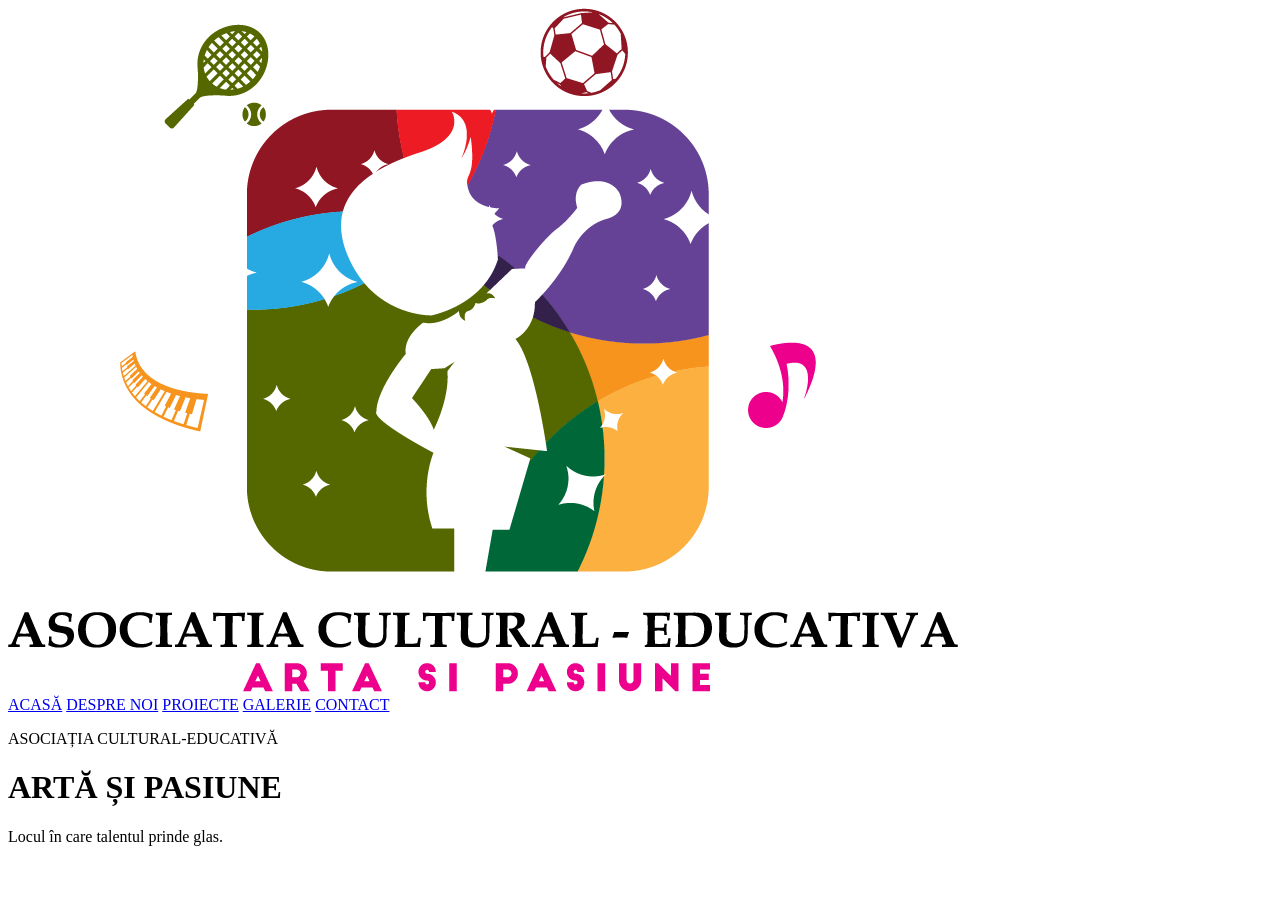
==== index.html @ 69f73361 "Refactor index.html and add stylesheet link Updated HTML structure and linked external stylesheet." ====
<!DOCTYPE html>
<html lang="ro">
<head>
  <meta charset="UTF-8">
  <meta name="viewport" content="width=device-width, initial-scale=1.0">

  <title>Artă și Pasiune | Asociația Cultural-Educativă</title>

  <link rel="preconnect" href="https://fonts.googleapis.com">
  <link rel="preconnect" href="https://fonts.gstatic.com" crossorigin>

  <link href="https://fonts.googleapis.com/css2?family=Cormorant+Garamond:wght@400;500;600&family=Italianno&display=swap" rel="stylesheet">

  <link rel="stylesheet" href="css/style.css">
</head>

<body>

  <header class="hero" id="acasa">

    <nav class="navbar">

      <a href="#acasa" class="logo-link" aria-label="Artă și Pasiune - Acasă">
        <img src="Logo png.png" alt="Asociația Cultural-Educativă Artă și Pasiune" class="logo">
      </a>

      <div class="menu">
        <a href="#acasa">ACASĂ</a>
        <a href="#despre">DESPRE NOI</a>
        <a href="#proiecte">PROIECTE</a>
        <a href="#galerie">GALERIE</a>
        <a href="#contact">CONTACT</a>
      </div>

    </nav>

    <div class="hero-overlay"></div>

    <div class="hero-content">

      <p class="hero-small">
        ASOCIAȚIA CULTURAL-EDUCATIVĂ
      </p>

      <h1>ARTĂ ȘI PASIUNE</h1>

      <p class="hero-slogan">
        Locul în care talentul prinde glas.
      </p>

    </div>

  </header>

</body>
</html>
---- css/style.css ----
/* Stil principal - Artă și Pasiune */
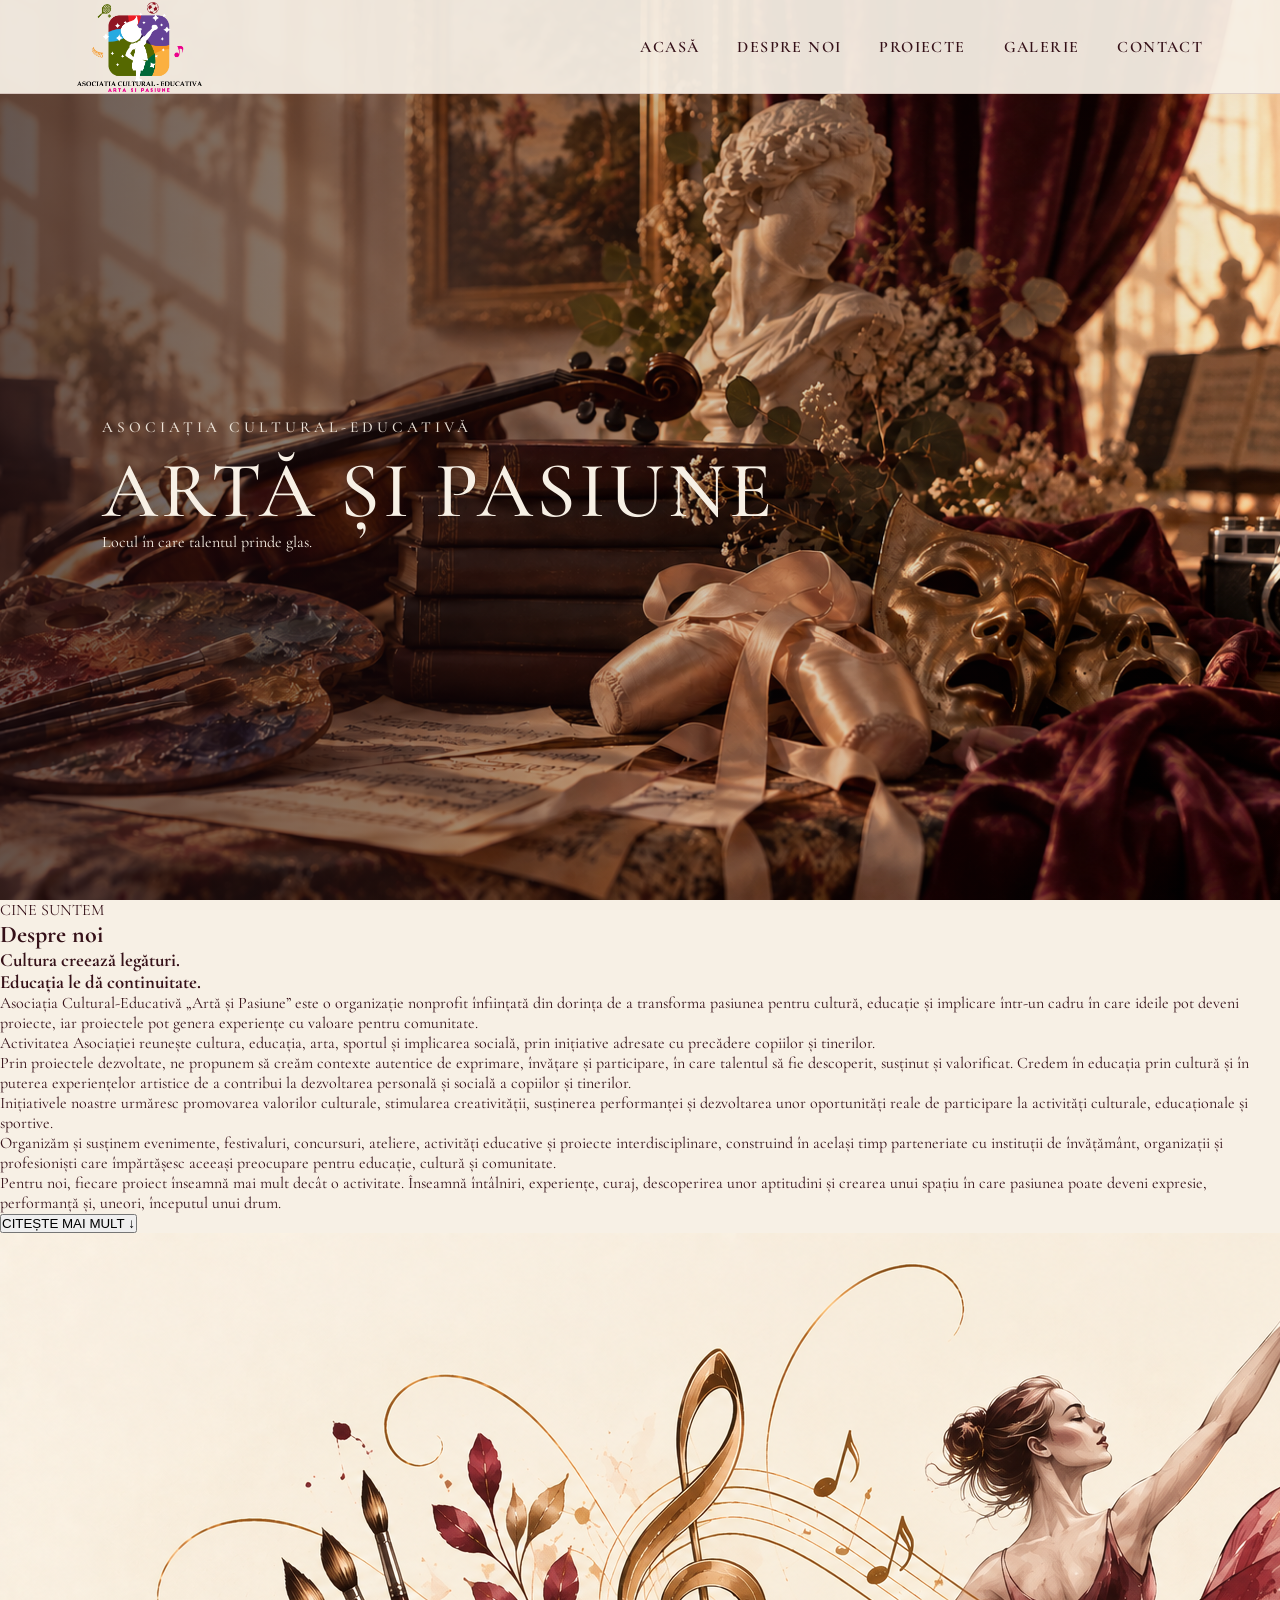
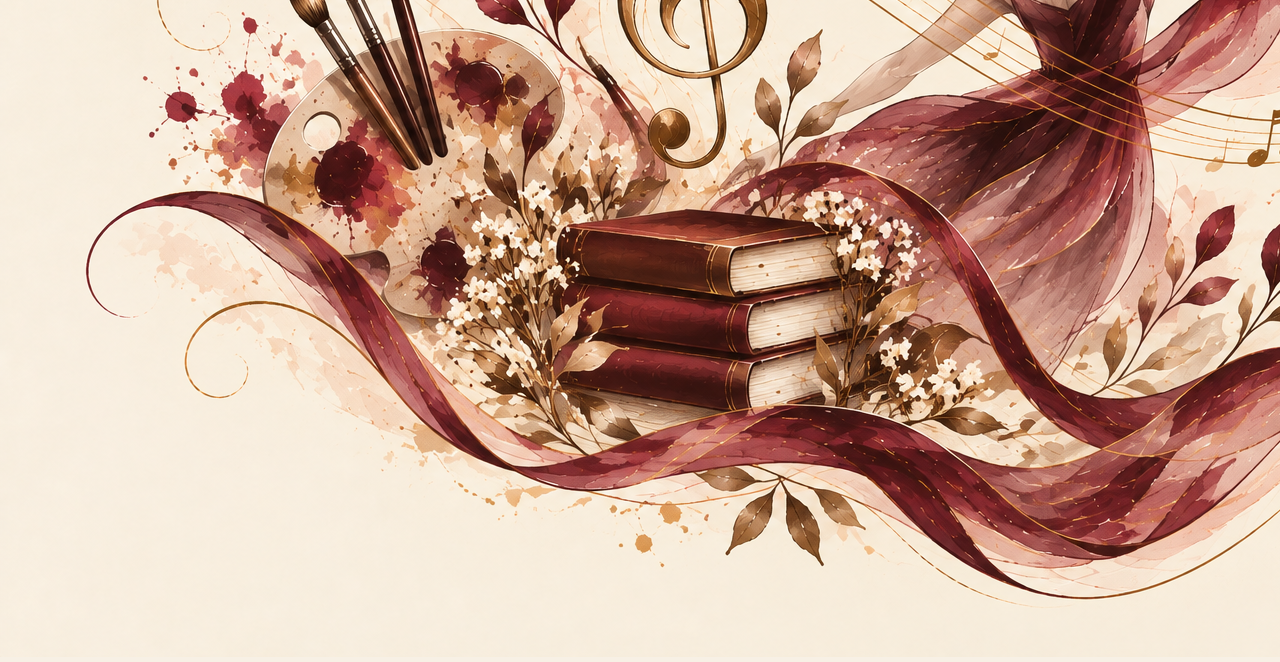
==== commit 3adbca8c: "Refactor HTML structure and update links" ====
--- a/index.html
+++ b/index.html
@@ -1,5 +1,6 @@
 <!DOCTYPE html>
 <html lang="ro">
+
 <head>
   <meta charset="UTF-8">
   <meta name="viewport" content="width=device-width, initial-scale=1.0">
@@ -9,24 +10,32 @@
   <link rel="preconnect" href="https://fonts.googleapis.com">
   <link rel="preconnect" href="https://fonts.gstatic.com" crossorigin>
 
-  <link href="https://fonts.googleapis.com/css2?family=Cormorant+Garamond:wght@400;500;600&family=Italianno&display=swap" rel="stylesheet">
+  <link href="https://fonts.googleapis.com/css2?family=Cormorant+Garamond:wght@400;500;600&display=swap"
+        rel="stylesheet">
 
   <link rel="stylesheet" href="css/style.css">
 </head>
 
+
 <body>
 
+  <!-- =========================================
+       HERO
+       ========================================= -->
+
   <header class="hero" id="acasa">
 
+    <div class="hero-overlay"></div>
+
     <nav class="navbar">
 
-      <a href="#acasa" class="logo-link" aria-label="Artă și Pasiune - Acasă">
-        <img src="Logo png.png" alt="Asociația Cultural-Educativă Artă și Pasiune" class="logo">
+      <a href="#acasa" class="logo-link">
+        <img src="Logo png.png" alt="Artă și Pasiune" class="logo">
       </a>
 
       <div class="menu">
         <a href="#acasa">ACASĂ</a>
-        <a href="#despre">DESPRE NOI</a>
+        <a href="#despre-noi">DESPRE NOI</a>
         <a href="#proiecte">PROIECTE</a>
         <a href="#galerie">GALERIE</a>
         <a href="#contact">CONTACT</a>
@@ -34,7 +43,6 @@
 
     </nav>
 
-    <div class="hero-overlay"></div>
 
     <div class="hero-content">
 
@@ -42,9 +50,11 @@
         ASOCIAȚIA CULTURAL-EDUCATIVĂ
       </p>
 
-      <h1>ARTĂ ȘI PASIUNE</h1>
-
-      <p class="hero-slogan">
+      <h1 class="hero-title">
+        ARTĂ ȘI PASIUNE
+      </h1>
+
+      <p class="hero-tagline">
         Locul în care talentul prinde glas.
       </p>
 
@@ -52,5 +62,171 @@
 
   </header>
 
+
+  <!-- =========================================
+       DESPRE NOI
+       ========================================= -->
+
+  <section class="about" id="despre-noi">
+
+    <div class="about-container">
+
+      <!-- TEXT -->
+
+      <div class="about-content">
+
+        <p class="section-label">
+          CINE SUNTEM
+        </p>
+
+        <h2>
+          Despre noi
+        </h2>
+
+        <div class="about-line"></div>
+
+        <h3>
+          Cultura creează legături.<br>
+          Educația le dă continuitate.
+        </h3>
+
+        <p>
+          Asociația Cultural-Educativă „Artă și Pasiune” este o
+          organizație nonprofit înființată din dorința de a transforma
+          pasiunea pentru cultură, educație și implicare într-un cadru
+          în care ideile pot deveni proiecte, iar proiectele pot genera
+          experiențe cu valoare pentru comunitate.
+        </p>
+
+        <p>
+          Activitatea Asociației reunește cultura, educația, arta,
+          sportul și implicarea socială, prin inițiative adresate
+          cu precădere copiilor și tinerilor.
+        </p>
+
+
+        <!-- TEXT EXTINS -->
+
+        <div class="about-more" id="about-more">
+
+          <p>
+            Prin proiectele dezvoltate, ne propunem să creăm contexte
+            autentice de exprimare, învățare și participare, în care
+            talentul să fie descoperit, susținut și valorificat.
+            Credem în educația prin cultură și în puterea experiențelor
+            artistice de a contribui la dezvoltarea personală și
+            socială a copiilor și tinerilor.
+          </p>
+
+          <p>
+            Inițiativele noastre urmăresc promovarea valorilor culturale,
+            stimularea creativității, susținerea performanței și
+            dezvoltarea unor oportunități reale de participare la
+            activități culturale, educaționale și sportive.
+          </p>
+
+          <p>
+            Organizăm și susținem evenimente, festivaluri, concursuri,
+            ateliere, activități educative și proiecte interdisciplinare,
+            construind în același timp parteneriate cu instituții de
+            învățământ, organizații și profesioniști care împărtășesc
+            aceeași preocupare pentru educație, cultură și comunitate.
+          </p>
+
+          <p>
+            Pentru noi, fiecare proiect înseamnă mai mult decât o
+            activitate. Înseamnă întâlniri, experiențe, curaj,
+            descoperirea unor aptitudini și crearea unui spațiu în
+            care pasiunea poate deveni expresie, performanță și,
+            uneori, începutul unui drum.
+          </p>
+
+        </div>
+
+
+        <button class="read-more-btn"
+                id="read-more-btn"
+                type="button"
+                aria-expanded="false">
+
+          <span>CITEȘTE MAI MULT</span>
+          <span class="read-arrow">↓</span>
+
+        </button>
+
+      </div>
+
+
+      <!-- IMAGINE -->
+
+      <div class="about-visual">
+
+        <div class="about-image-frame">
+
+          <img src="imagini/despre-noi.png"
+               alt="Artă, cultură și educație">
+
+        </div>
+
+      </div>
+
+    </div>
+
+  </section>
+
+
+  <!-- =========================================
+       SECȚIUNI URMĂTOARE
+       ========================================= -->
+
+  <section id="proiecte"></section>
+
+  <section id="galerie"></section>
+
+  <section id="contact"></section>
+
+
+  <!-- =========================================
+       CITEȘTE MAI MULT
+       ========================================= -->
+
+  <script>
+
+    const readMoreButton =
+      document.getElementById("read-more-btn");
+
+    const aboutMore =
+      document.getElementById("about-more");
+
+
+    readMoreButton.addEventListener("click", function () {
+
+      const isOpen =
+        aboutMore.classList.toggle("open");
+
+
+      readMoreButton.setAttribute(
+        "aria-expanded",
+        isOpen
+      );
+
+
+      readMoreButton.querySelector("span:first-child")
+        .textContent =
+        isOpen
+          ? "ARATĂ MAI PUȚIN"
+          : "CITEȘTE MAI MULT";
+
+
+      readMoreButton.querySelector(".read-arrow")
+        .textContent =
+        isOpen ? "↑" : "↓";
+
+    });
+
+  </script>
+
+
 </body>
+
 </html>
--- a/css/style.css
+++ b/css/style.css
@@ -1 +1,414 @@
-/* Stil principal - Artă și Pasiune */
+/* =========================================
+   ARTĂ ȘI PASIUNE
+   HERO - VERSIUNEA FINALĂ
+   ========================================= */
+
+:root {
+  --burgundy: #5a1825;
+  --burgundy-dark: #351018;
+  --ivory: #f7f0e5;
+  --gold: #b69a68;
+}
+
+/* RESET */
+
+* {
+  margin: 0;
+  padding: 0;
+  box-sizing: border-box;
+}
+
+html {
+  scroll-behavior: smooth;
+}
+
+body {
+  margin: 0;
+  font-family: "Cormorant Garamond", Georgia, serif;
+  background: var(--ivory);
+  color: var(--burgundy-dark);
+}
+
+
+/* =========================================
+   HERO
+   ========================================= */
+
+.hero {
+  position: relative;
+  width: 100%;
+  min-height: 100vh;
+
+  background-image: url("../imagini/hero.png");
+  background-size: cover;
+  background-position: center center;
+  background-repeat: no-repeat;
+
+  overflow: hidden;
+}
+
+
+/* Umbră peste fotografie pentru ca textul
+   să rămână lizibil */
+
+.hero-overlay {
+  position: absolute;
+  inset: 0;
+
+  background: linear-gradient(
+    90deg,
+    rgba(25, 8, 12, 0.67) 0%,
+    rgba(25, 8, 12, 0.48) 30%,
+    rgba(25, 8, 12, 0.20) 55%,
+    rgba(25, 8, 12, 0.04) 100%
+  );
+
+  z-index: 1;
+}
+
+
+/* =========================================
+   BARA DE SUS
+   ========================================= */
+
+.navbar {
+  position: absolute;
+  top: 0;
+  left: 0;
+
+  width: 100%;
+  height: 94px;
+
+  padding: 0 6%;
+
+  display: flex;
+  align-items: center;
+  justify-content: space-between;
+
+  background: rgba(247, 240, 229, 0.94);
+
+  border-bottom: 1px solid
+    rgba(90, 24, 37, 0.15);
+
+  z-index: 10;
+}
+
+
+/* =========================================
+   SIGLĂ
+   ========================================= */
+
+.logo-link {
+  display: flex;
+  align-items: center;
+  text-decoration: none;
+}
+
+.logo {
+  display: block;
+  width: 125px;
+  height: auto;
+}
+
+
+/* =========================================
+   MENIU
+   ========================================= */
+
+.menu {
+  display: flex;
+  align-items: center;
+  gap: 38px;
+}
+
+.menu a {
+  position: relative;
+
+  text-decoration: none;
+
+  color: var(--burgundy-dark);
+
+  font-family:
+    "Cormorant Garamond",
+    Georgia,
+    serif;
+
+  font-size: 16px;
+  font-weight: 600;
+
+  letter-spacing: 1.4px;
+
+  transition:
+    opacity 0.25s ease,
+    color 0.25s ease;
+}
+
+.menu a::after {
+  content: "";
+
+  position: absolute;
+
+  left: 50%;
+  bottom: -8px;
+
+  width: 0;
+  height: 1px;
+
+  background: var(--burgundy);
+
+  transform: translateX(-50%);
+
+  transition: width 0.3s ease;
+}
+
+.menu a:hover {
+  color: var(--burgundy);
+  opacity: 0.72;
+}
+
+.menu a:hover::after {
+  width: 100%;
+}
+
+
+/* =========================================
+   TEXT HERO
+   ========================================= */
+
+.hero-content {
+  position: relative;
+  z-index: 3;
+
+  min-height: 100vh;
+  width: 100%;
+
+  display: flex;
+  flex-direction: column;
+  justify-content: center;
+  align-items: flex-start;
+
+  padding:
+    130px 8%
+    60px 8%;
+
+  color: var(--ivory);
+}
+
+
+/* ASOCIAȚIA CULTURAL-EDUCATIVĂ */
+
+.hero-small {
+  margin-bottom: 16px;
+
+  font-family:
+    "Cormorant Garamond",
+    Georgia,
+    serif;
+
+  font-size:
+    clamp(14px, 1.2vw, 18px);
+
+  font-weight: 500;
+
+  letter-spacing: 4px;
+
+  text-transform: uppercase;
+
+  color: rgba(247, 240, 229, 0.92);
+}
+
+
+/* ARTĂ ȘI PASIUNE */
+
+.hero-content h1 {
+  margin: 0;
+
+  font-family:
+    "Cormorant Garamond",
+    Georgia,
+    serif;
+
+  font-size:
+    clamp(58px, 6.2vw, 96px);
+
+  font-weight: 500;
+
+  line-height: 1;
+
+  letter-spacing: 3px;
+
+  white-space: nowrap;
+
+  color: var(--ivory);
+
+  text-shadow:
+    0 3px 22px
+    rgba(0, 0, 0, 0.28);
+}
+
+
+/* =========================================
+   SLOGAN
+   ========================================= */
+
+/* Elegant, discret.
+   Nu mai folosim fontul foarte caligrafic. */
+
+.hero-slogan {
+  margin-top: 23px;
+
+  font-family:
+    "Cormorant Garamond",
+    Georgia,
+    serif;
+
+  font-size:
+    clamp(28px, 2.5vw, 41px);
+
+  font-weight: 400;
+
+  font-style: italic;
+
+  line-height: 1.15;
+
+  letter-spacing: 0.4px;
+
+  color: #f2dfbd;
+
+  text-shadow:
+    0 2px 12px
+    rgba(0, 0, 0, 0.28);
+}
+
+
+/* Mic detaliu auriu sub slogan */
+
+.hero-slogan::after {
+  content: "";
+
+  display: block;
+
+  width: 70px;
+  height: 1px;
+
+  margin-top: 18px;
+
+  background: var(--gold);
+}
+
+
+/* =========================================
+   TABLETĂ
+   ========================================= */
+
+@media (max-width: 900px) {
+
+  .navbar {
+    height: 82px;
+    padding: 0 4%;
+  }
+
+  .logo {
+    width: 105px;
+  }
+
+  .menu {
+    gap: 18px;
+  }
+
+  .menu a {
+    font-size: 12px;
+    letter-spacing: 0.8px;
+  }
+
+  .hero {
+    min-height: 92vh;
+
+    background-position:
+      58% center;
+  }
+
+  .hero-content {
+    min-height: 92vh;
+
+    padding:
+      115px 6%
+      45px;
+  }
+
+  .hero-content h1 {
+    font-size:
+      clamp(46px, 7vw, 72px);
+
+    letter-spacing: 2px;
+  }
+
+  .hero-small {
+    letter-spacing: 2.5px;
+  }
+}
+
+
+/* =========================================
+   TELEFON
+   ========================================= */
+
+@media (max-width: 620px) {
+
+  .navbar {
+    min-height: 74px;
+    height: auto;
+
+    padding: 8px 4%;
+  }
+
+  .logo {
+    width: 85px;
+  }
+
+  .menu {
+    gap: 9px;
+  }
+
+  .menu a {
+    font-size: 9px;
+    letter-spacing: 0.3px;
+  }
+
+  .hero {
+    min-height: 88vh;
+
+    background-position:
+      60% center;
+  }
+
+  .hero-content {
+    min-height: 88vh;
+
+    padding:
+      105px 6%
+      40px;
+  }
+
+  .hero-small {
+    font-size: 12px;
+    letter-spacing: 1.8px;
+  }
+
+  .hero-content h1 {
+    font-size:
+      clamp(38px, 10vw, 58px);
+
+    letter-spacing: 1px;
+
+    white-space: normal;
+  }
+
+  .hero-slogan {
+    margin-top: 18px;
+
+    font-size:
+      clamp(24px, 7vw, 32px);
+  }
+
+}
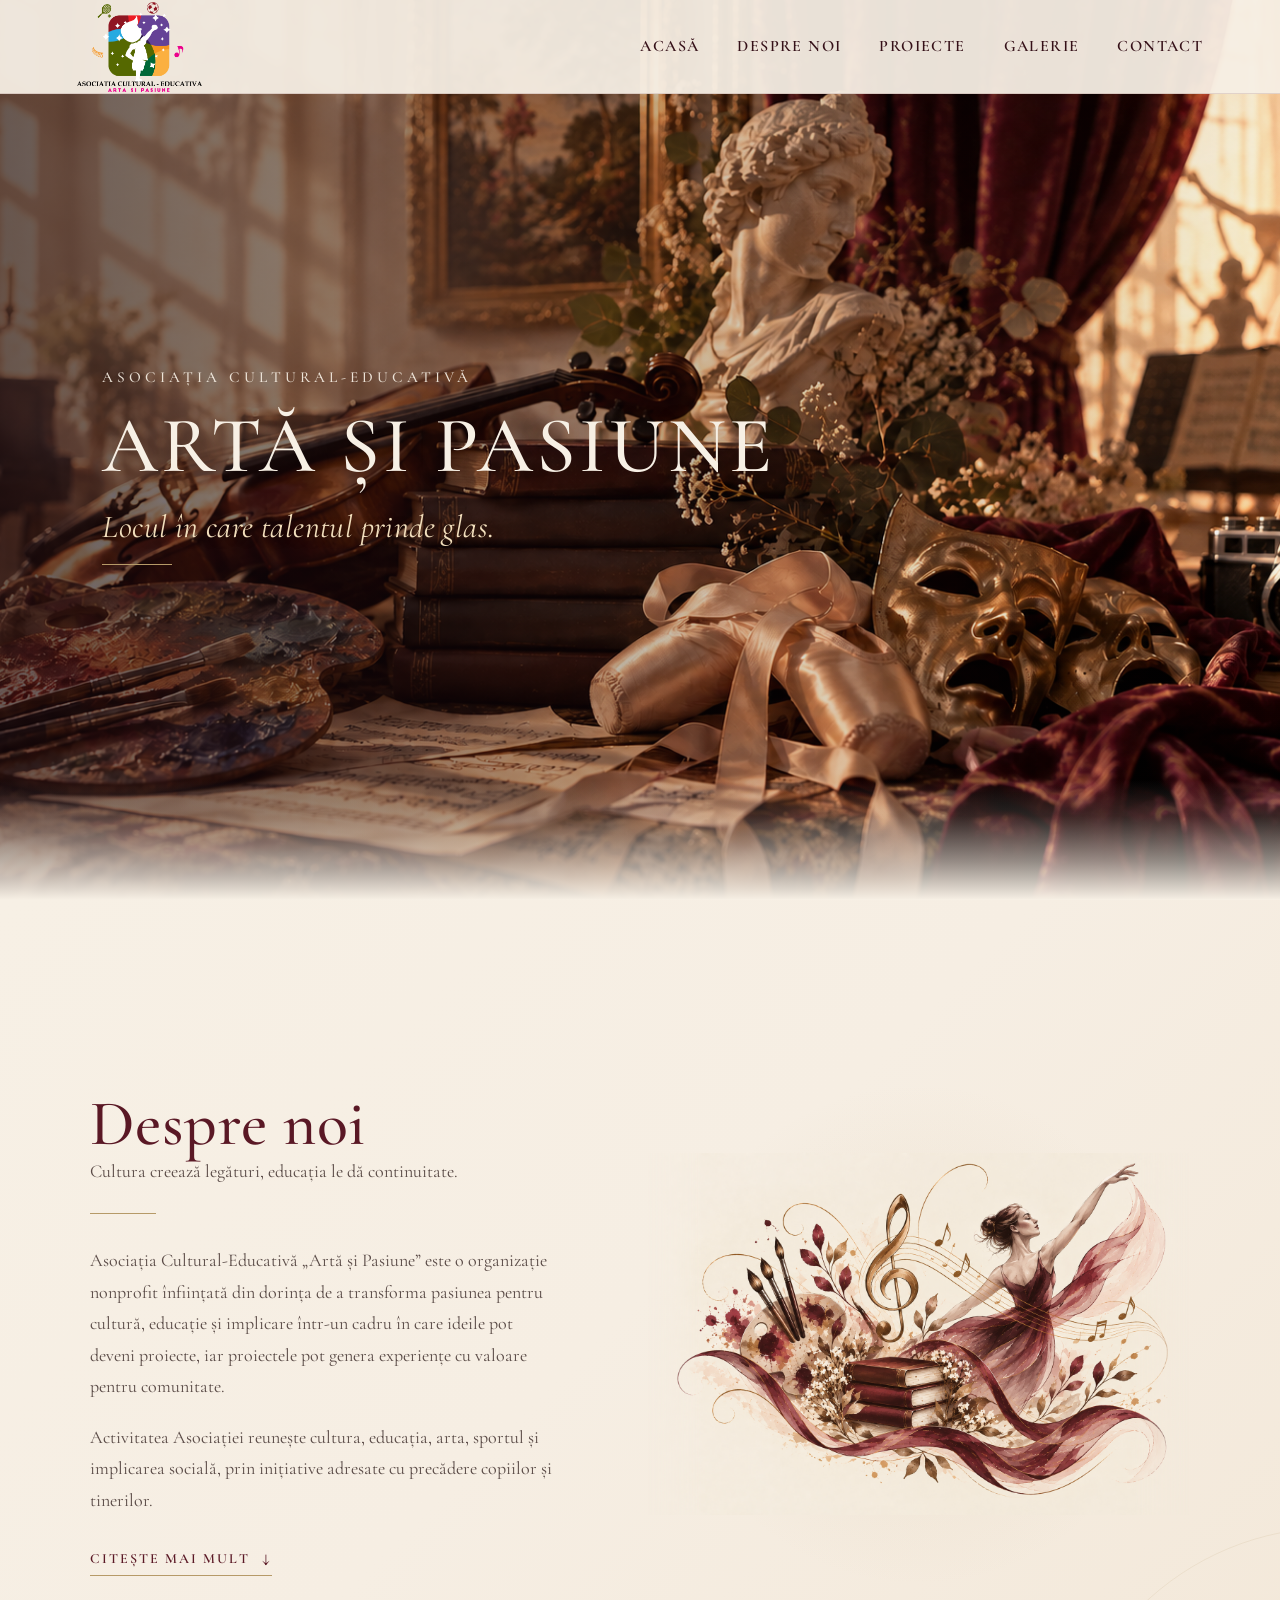
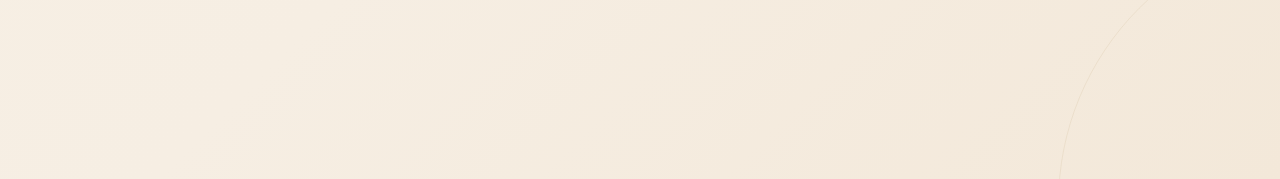
==== commit e29e37c4: "Refactor HTML structure and comments for clarity" ====
--- a/index.html
+++ b/index.html
@@ -10,18 +10,16 @@
   <link rel="preconnect" href="https://fonts.googleapis.com">
   <link rel="preconnect" href="https://fonts.gstatic.com" crossorigin>
 
-  <link href="https://fonts.googleapis.com/css2?family=Cormorant+Garamond:wght@400;500;600&display=swap"
-        rel="stylesheet">
+  <link
+    href="https://fonts.googleapis.com/css2?family=Cormorant+Garamond:wght@400;500;600&display=swap"
+    rel="stylesheet">
 
   <link rel="stylesheet" href="css/style.css">
 </head>
 
-
 <body>
 
-  <!-- =========================================
-       HERO
-       ========================================= -->
+  <!-- ==================== HERO ==================== -->
 
   <header class="hero" id="acasa">
 
@@ -30,7 +28,9 @@
     <nav class="navbar">
 
       <a href="#acasa" class="logo-link">
-        <img src="Logo png.png" alt="Artă și Pasiune" class="logo">
+        <img src="Logo png.png"
+             alt="Artă și Pasiune"
+             class="logo">
       </a>
 
       <div class="menu">
@@ -63,32 +63,22 @@
   </header>
 
 
-  <!-- =========================================
-       DESPRE NOI
-       ========================================= -->
+  <!-- ==================== DESPRE NOI ==================== -->
 
   <section class="about" id="despre-noi">
 
     <div class="about-container">
 
-      <!-- TEXT -->
-
       <div class="about-content">
 
-        <p class="section-label">
-          CINE SUNTEM
+        <h2>Despre noi</h2>
+
+        <p class="about-motto">
+          Cultura creează legături, educația le dă continuitate.
         </p>
 
-        <h2>
-          Despre noi
-        </h2>
-
         <div class="about-line"></div>
 
-        <h3>
-          Cultura creează legături.<br>
-          Educația le dă continuitate.
-        </h3>
 
         <p>
           Asociația Cultural-Educativă „Artă și Pasiune” este o
@@ -105,8 +95,6 @@
         </p>
 
 
-        <!-- TEXT EXTINS -->
-
         <div class="about-more" id="about-more">
 
           <p>
@@ -157,14 +145,14 @@
       </div>
 
 
-      <!-- IMAGINE -->
+      <!-- Imaginea actuală; o înlocuim ulterior cu cea nouă -->
 
       <div class="about-visual">
 
         <div class="about-image-frame">
 
           <img src="imagini/despre-noi.png"
-               alt="Artă, cultură și educație">
+               alt="Artă, educație, cultură și sport">
 
         </div>
 
@@ -175,20 +163,14 @@
   </section>
 
 
-  <!-- =========================================
-       SECȚIUNI URMĂTOARE
-       ========================================= -->
+  <!-- ==================== URMĂTOARELE SECȚIUNI ==================== -->
 
   <section id="proiecte"></section>
-
   <section id="galerie"></section>
-
   <section id="contact"></section>
 
 
-  <!-- =========================================
-       CITEȘTE MAI MULT
-       ========================================= -->
+  <!-- ==================== CITEȘTE MAI MULT ==================== -->
 
   <script>
 
@@ -198,27 +180,25 @@
     const aboutMore =
       document.getElementById("about-more");
 
-
     readMoreButton.addEventListener("click", function () {
 
       const isOpen =
         aboutMore.classList.toggle("open");
-
 
       readMoreButton.setAttribute(
         "aria-expanded",
         isOpen
       );
 
-
-      readMoreButton.querySelector("span:first-child")
+      readMoreButton
+        .querySelector("span:first-child")
         .textContent =
         isOpen
           ? "ARATĂ MAI PUȚIN"
           : "CITEȘTE MAI MULT";
 
-
-      readMoreButton.querySelector(".read-arrow")
+      readMoreButton
+        .querySelector(".read-arrow")
         .textContent =
         isOpen ? "↑" : "↓";
 
@@ -226,7 +206,5 @@
 
   </script>
 
-
 </body>
-
 </html>
--- a/css/style.css
+++ b/css/style.css
@@ -1,16 +1,21 @@
-/* =========================================
+/* ==========================================================
    ARTĂ ȘI PASIUNE
-   HERO - VERSIUNEA FINALĂ
-   ========================================= */
+   Identitate vizuală unitară
+   ========================================================== */
 
 :root {
   --burgundy: #5a1825;
   --burgundy-dark: #351018;
   --ivory: #f7f0e5;
+  --ivory-soft: #f3e8d9;
   --gold: #b69a68;
-}
-
-/* RESET */
+  --text: #493b38;
+}
+
+
+/* ==========================================================
+   RESET
+   ========================================================== */
 
 * {
   margin: 0;
@@ -24,55 +29,95 @@
 
 body {
   margin: 0;
+  overflow-x: hidden;
+
   font-family: "Cormorant Garamond", Georgia, serif;
+
   background: var(--ivory);
-  color: var(--burgundy-dark);
-}
-
-
-/* =========================================
+  color: var(--text);
+
+  line-height: 1.65;
+}
+
+img {
+  display: block;
+  max-width: 100%;
+}
+
+
+/* ==========================================================
    HERO
-   ========================================= */
+   ========================================================== */
 
 .hero {
   position: relative;
+
   width: 100%;
   min-height: 100vh;
 
   background-image: url("../imagini/hero.png");
   background-size: cover;
-  background-position: center center;
+  background-position: center;
   background-repeat: no-repeat;
 
   overflow: hidden;
 }
 
 
-/* Umbră peste fotografie pentru ca textul
-   să rămână lizibil */
+/* umbră pentru lizibilitatea textului */
 
 .hero-overlay {
   position: absolute;
   inset: 0;
 
-  background: linear-gradient(
-    90deg,
-    rgba(25, 8, 12, 0.67) 0%,
-    rgba(25, 8, 12, 0.48) 30%,
-    rgba(25, 8, 12, 0.20) 55%,
-    rgba(25, 8, 12, 0.04) 100%
-  );
+  background:
+    linear-gradient(
+      90deg,
+      rgba(25, 8, 12, 0.66) 0%,
+      rgba(25, 8, 12, 0.45) 32%,
+      rgba(25, 8, 12, 0.17) 60%,
+      rgba(25, 8, 12, 0.03) 100%
+    );
 
   z-index: 1;
 }
 
 
-/* =========================================
-   BARA DE SUS
-   ========================================= */
+/* trecerea HERO -> DESPRE NOI */
+
+.hero::after {
+  content: "";
+
+  position: absolute;
+
+  left: 0;
+  right: 0;
+  bottom: 0;
+
+  height: 120px;
+
+  background:
+    linear-gradient(
+      to bottom,
+      rgba(247, 240, 229, 0) 0%,
+      rgba(247, 240, 229, 0.15) 30%,
+      rgba(247, 240, 229, 0.58) 68%,
+      var(--ivory) 100%
+    );
+
+  z-index: 2;
+
+  pointer-events: none;
+}
+
+
+/* ==========================================================
+   NAVBAR
+   ========================================================== */
 
 .navbar {
   position: absolute;
+
   top: 0;
   left: 0;
 
@@ -85,41 +130,39 @@
   align-items: center;
   justify-content: space-between;
 
-  background: rgba(247, 240, 229, 0.94);
-
-  border-bottom: 1px solid
-    rgba(90, 24, 37, 0.15);
+  background:
+    rgba(247, 240, 229, 0.94);
+
+  border-bottom:
+    1px solid rgba(90, 24, 37, 0.13);
 
   z-index: 10;
 }
 
-
-/* =========================================
-   SIGLĂ
-   ========================================= */
 
 .logo-link {
   display: flex;
   align-items: center;
+
   text-decoration: none;
 }
 
+
 .logo {
-  display: block;
   width: 125px;
   height: auto;
 }
 
 
-/* =========================================
-   MENIU
-   ========================================= */
+/* MENIU */
 
 .menu {
   display: flex;
   align-items: center;
+
   gap: 38px;
 }
+
 
 .menu a {
   position: relative;
@@ -143,6 +186,7 @@
     color 0.25s ease;
 }
 
+
 .menu a::after {
   content: "";
 
@@ -160,23 +204,26 @@
 
   transition: width 0.3s ease;
 }
+
 
 .menu a:hover {
   color: var(--burgundy);
   opacity: 0.72;
 }
 
+
 .menu a:hover::after {
   width: 100%;
 }
 
 
-/* =========================================
+/* ==========================================================
    TEXT HERO
-   ========================================= */
+   ========================================================== */
 
 .hero-content {
   position: relative;
+
   z-index: 3;
 
   min-height: 100vh;
@@ -184,21 +231,33 @@
 
   display: flex;
   flex-direction: column;
+
   justify-content: center;
   align-items: flex-start;
 
-  padding:
-    130px 8%
-    60px 8%;
+  padding: 130px 8% 100px;
 
   color: var(--ivory);
 }
 
-
-/* ASOCIAȚIA CULTURAL-EDUCATIVĂ */
 
 .hero-small {
   margin-bottom: 16px;
+
+  font-size:
+    clamp(14px, 1.2vw, 18px);
+
+  font-weight: 500;
+
+  letter-spacing: 4px;
+
+  color:
+    rgba(247, 240, 229, 0.92);
+}
+
+
+.hero-title {
+  margin: 0;
 
   font-family:
     "Cormorant Garamond",
@@ -206,22 +265,26 @@
     serif;
 
   font-size:
-    clamp(14px, 1.2vw, 18px);
+    clamp(58px, 6.2vw, 96px);
 
   font-weight: 500;
 
-  letter-spacing: 4px;
-
-  text-transform: uppercase;
-
-  color: rgba(247, 240, 229, 0.92);
-}
-
-
-/* ARTĂ ȘI PASIUNE */
-
-.hero-content h1 {
-  margin: 0;
+  line-height: 1;
+
+  letter-spacing: 3px;
+
+  white-space: nowrap;
+
+  color: var(--ivory);
+
+  text-shadow:
+    0 3px 22px
+    rgba(0, 0, 0, 0.28);
+}
+
+
+.hero-tagline {
+  margin-top: 23px;
 
   font-family:
     "Cormorant Garamond",
@@ -229,97 +292,414 @@
     serif;
 
   font-size:
-    clamp(58px, 6.2vw, 96px);
-
-  font-weight: 500;
-
-  line-height: 1;
-
-  letter-spacing: 3px;
-
-  white-space: nowrap;
-
-  color: var(--ivory);
+    clamp(28px, 2.5vw, 41px);
+
+  font-weight: 400;
+  font-style: italic;
+
+  line-height: 1.15;
+
+  letter-spacing: 0.4px;
+
+  color: #f2dfbd;
 
   text-shadow:
-    0 3px 22px
+    0 2px 12px
     rgba(0, 0, 0, 0.28);
 }
 
 
-/* =========================================
-   SLOGAN
-   ========================================= */
-
-/* Elegant, discret.
-   Nu mai folosim fontul foarte caligrafic. */
-
-.hero-slogan {
-  margin-top: 23px;
+.hero-tagline::after {
+  content: "";
+
+  display: block;
+
+  width: 70px;
+  height: 1px;
+
+  margin-top: 18px;
+
+  background: var(--gold);
+}
+
+
+/* ==========================================================
+   DESPRE NOI
+   ========================================================== */
+
+.about {
+  position: relative;
+
+  margin-top: -1px;
+
+  padding:
+    125px 7%
+    135px;
+
+  background:
+    linear-gradient(
+      135deg,
+      var(--ivory) 0%,
+      #f6eee3 48%,
+      var(--ivory-soft) 100%
+    );
+
+  overflow: hidden;
+}
+
+
+/* ornament de fundal foarte discret */
+
+.about::before {
+  content: "";
+
+  position: absolute;
+
+  width: 550px;
+  height: 550px;
+
+  right: -330px;
+  bottom: -300px;
+
+  border:
+    1px solid
+    rgba(182, 154, 104, 0.14);
+
+  border-radius: 50%;
+
+  pointer-events: none;
+}
+
+
+/* ==========================================================
+   STRUCTURĂ DESPRE NOI
+   ========================================================== */
+
+.about-container {
+  position: relative;
+
+  z-index: 2;
+
+  width: 100%;
+  max-width: 1380px;
+
+  margin: 0 auto;
+
+  display: grid;
+
+  grid-template-columns:
+    minmax(0, 0.92fr)
+    minmax(420px, 1.08fr);
+
+  gap: 95px;
+
+  align-items: center;
+}
+
+
+/* ==========================================================
+   TEXT
+   ========================================================== */
+
+.about-content {
+  max-width: 620px;
+}
+
+
+/* ascundem CINE SUNTEM */
+
+.section-label {
+  display: none;
+}
+
+
+.about h2 {
+  margin: 0;
 
   font-family:
     "Cormorant Garamond",
     Georgia,
     serif;
 
+  color: var(--burgundy);
+
   font-size:
-    clamp(28px, 2.5vw, 41px);
+    clamp(52px, 5vw, 74px);
+
+  font-weight: 500;
+
+  line-height: 1;
+
+  letter-spacing: 0.5px;
+}
+
+
+.about-line {
+  width: 66px;
+  height: 1px;
+
+  margin:
+    26px 0
+    31px;
+
+  background: var(--gold);
+}
+
+
+.about h3 {
+  margin-bottom: 29px;
+
+  font-family:
+    "Cormorant Garamond",
+    Georgia,
+    serif;
+
+  color: var(--burgundy-dark);
+
+  font-size:
+    clamp(27px, 2.3vw, 36px);
 
   font-weight: 400;
-
   font-style: italic;
 
-  line-height: 1.15;
-
-  letter-spacing: 0.4px;
-
-  color: #f2dfbd;
-
-  text-shadow:
-    0 2px 12px
-    rgba(0, 0, 0, 0.28);
-}
-
-
-/* Mic detaliu auriu sub slogan */
-
-.hero-slogan::after {
+  line-height: 1.2;
+}
+
+
+.about-content p {
+  margin-bottom: 19px;
+
+  max-width: 600px;
+
+  color: #594a46;
+
+  font-family:
+    "Cormorant Garamond",
+    Georgia,
+    serif;
+
+  font-size: 18px;
+  font-weight: 400;
+
+  line-height: 1.75;
+}
+
+
+/* ==========================================================
+   CITEȘTE MAI MULT
+   ========================================================== */
+
+.about-more {
+  max-height: 0;
+
+  overflow: hidden;
+
+  opacity: 0;
+
+  transform:
+    translateY(-5px);
+
+  transition:
+    max-height 0.8s ease,
+    opacity 0.5s ease,
+    transform 0.5s ease;
+}
+
+
+.about-more.open {
+  max-height: 1500px;
+
+  opacity: 1;
+
+  transform:
+    translateY(0);
+
+  margin-top: 4px;
+}
+
+
+.read-more-btn {
+  margin-top: 14px;
+
+  padding:
+    0 0 8px;
+
+  display: inline-flex;
+
+  align-items: center;
+
+  gap: 12px;
+
+  border: 0;
+
+  border-bottom:
+    1px solid var(--gold);
+
+  background: transparent;
+
+  color: var(--burgundy);
+
+  font-family:
+    "Cormorant Garamond",
+    Georgia,
+    serif;
+
+  font-size: 14px;
+  font-weight: 600;
+
+  letter-spacing: 2px;
+
+  cursor: pointer;
+
+  transition:
+    color 0.25s ease,
+    gap 0.25s ease;
+}
+
+
+.read-more-btn:hover {
+  color: var(--gold);
+
+  gap: 17px;
+}
+
+
+.read-arrow {
+  font-size: 18px;
+
+  line-height: 1;
+}
+
+
+/* ==========================================================
+   IMAGINE DESPRE NOI
+   ========================================================== */
+
+.about-visual {
+  position: relative;
+
+  min-height: 620px;
+
+  display: flex;
+
+  align-items: center;
+  justify-content: center;
+}
+
+
+.about-image-frame {
+  position: relative;
+
+  width: 100%;
+  max-width: 720px;
+}
+
+
+/* imagine integrată, fără ramă rigidă */
+
+.about-image-frame img {
+  position: relative;
+
+  width: 100%;
+  height: auto;
+
+  object-fit: contain;
+
+  filter:
+    saturate(0.88)
+    contrast(0.98);
+
+  /*
+     marginile imaginii se pierd ușor
+     în fundalul crem
+  */
+
+  -webkit-mask-image:
+    linear-gradient(
+      to right,
+      transparent 0%,
+      black 10%,
+      black 90%,
+      transparent 100%
+    );
+
+  mask-image:
+    linear-gradient(
+      to right,
+      transparent 0%,
+      black 10%,
+      black 90%,
+      transparent 100%
+    );
+}
+
+
+/* lumină discretă în jurul imaginii */
+
+.about-visual::before {
   content: "";
 
-  display: block;
-
-  width: 70px;
-  height: 1px;
-
-  margin-top: 18px;
-
-  background: var(--gold);
-}
-
-
-/* =========================================
+  position: absolute;
+
+  width: 85%;
+  height: 85%;
+
+  border-radius: 50%;
+
+  background:
+    radial-gradient(
+      circle,
+      rgba(182, 154, 104, 0.11) 0%,
+      rgba(182, 154, 104, 0.04) 48%,
+      transparent 72%
+    );
+
+  pointer-events: none;
+}
+
+
+/* ==========================================================
+   SECȚIUNILE VIITOARE
+   ========================================================== */
+
+#proiecte,
+#galerie,
+#contact {
+  position: relative;
+
+  background: var(--ivory);
+}
+
+
+/* ==========================================================
    TABLETĂ
-   ========================================= */
-
-@media (max-width: 900px) {
+   ========================================================== */
+
+@media (max-width: 1000px) {
 
   .navbar {
     height: 82px;
+
     padding: 0 4%;
   }
+
 
   .logo {
     width: 105px;
   }
 
+
   .menu {
     gap: 18px;
   }
 
+
   .menu a {
     font-size: 12px;
+
     letter-spacing: 0.8px;
   }
+
 
   .hero {
     min-height: 92vh;
@@ -328,30 +708,67 @@
       58% center;
   }
 
+
   .hero-content {
     min-height: 92vh;
 
     padding:
       115px 6%
-      45px;
-  }
-
-  .hero-content h1 {
+      90px;
+  }
+
+
+  .hero-title {
     font-size:
       clamp(46px, 7vw, 72px);
 
     letter-spacing: 2px;
   }
 
+
   .hero-small {
     letter-spacing: 2.5px;
   }
-}
-
-
-/* =========================================
+
+
+  /* DESPRE NOI */
+
+  .about {
+    padding:
+      100px 7%
+      110px;
+  }
+
+
+  .about-container {
+    grid-template-columns: 1fr;
+
+    gap: 55px;
+  }
+
+
+  .about-content {
+    max-width: 720px;
+  }
+
+
+  .about-visual {
+    min-height: auto;
+
+    justify-content: flex-start;
+  }
+
+
+  .about-image-frame {
+    max-width: 720px;
+  }
+
+}
+
+
+/* ==========================================================
    TELEFON
-   ========================================= */
+   ========================================================== */
 
 @media (max-width: 620px) {
 
@@ -359,21 +776,27 @@
     min-height: 74px;
     height: auto;
 
-    padding: 8px 4%;
-  }
+    padding:
+      8px 4%;
+  }
+
 
   .logo {
     width: 85px;
   }
 
+
   .menu {
     gap: 9px;
   }
 
+
   .menu a {
     font-size: 9px;
+
     letter-spacing: 0.3px;
   }
+
 
   .hero {
     min-height: 88vh;
@@ -382,20 +805,24 @@
       60% center;
   }
 
+
   .hero-content {
     min-height: 88vh;
 
     padding:
       105px 6%
-      40px;
-  }
+      80px;
+  }
+
 
   .hero-small {
     font-size: 12px;
+
     letter-spacing: 1.8px;
   }
 
-  .hero-content h1 {
+
+  .hero-title {
     font-size:
       clamp(38px, 10vw, 58px);
 
@@ -404,11 +831,48 @@
     white-space: normal;
   }
 
-  .hero-slogan {
+
+  .hero-tagline {
     margin-top: 18px;
 
     font-size:
       clamp(24px, 7vw, 32px);
   }
 
-}
+
+  /* DESPRE NOI */
+
+  .about {
+    padding:
+      80px 7%
+      90px;
+  }
+
+
+  .about h2 {
+    font-size: 48px;
+  }
+
+
+  .about h3 {
+    font-size: 27px;
+  }
+
+
+  .about-content p {
+    font-size: 17px;
+
+    line-height: 1.68;
+  }
+
+
+  .about-container {
+    gap: 45px;
+  }
+
+
+  .about-image-frame {
+    max-width: 100%;
+  }
+
+}
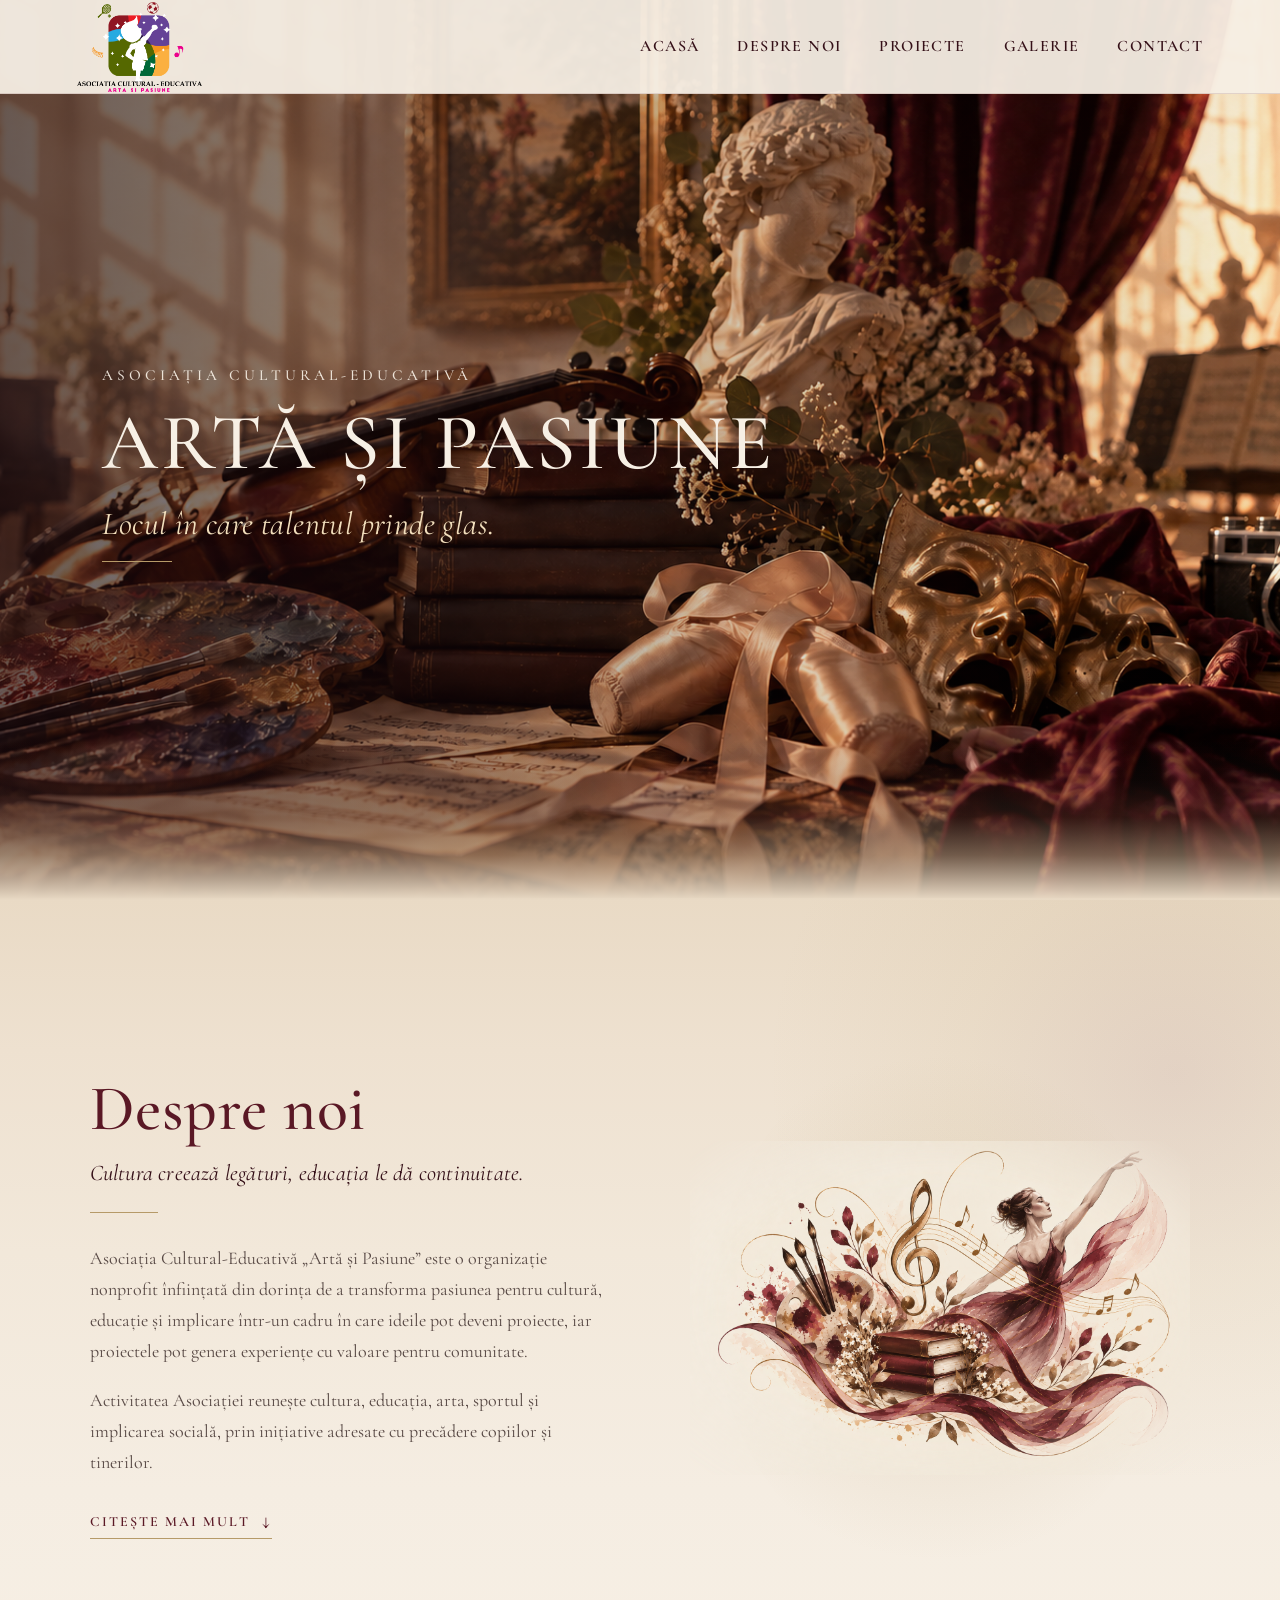
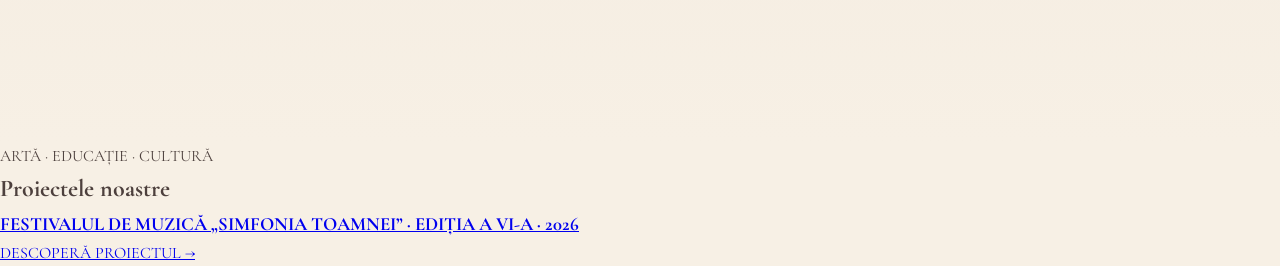
==== commit 2a60c507: "Refactor HTML structure and update sections" ====
--- a/index.html
+++ b/index.html
@@ -28,9 +28,10 @@
     <nav class="navbar">
 
       <a href="#acasa" class="logo-link">
-        <img src="Logo png.png"
-             alt="Artă și Pasiune"
-             class="logo">
+        <img
+          src="Logo png.png"
+          alt="Artă și Pasiune"
+          class="logo">
       </a>
 
       <div class="menu">
@@ -132,10 +133,11 @@
         </div>
 
 
-        <button class="read-more-btn"
-                id="read-more-btn"
-                type="button"
-                aria-expanded="false">
+        <button
+          class="read-more-btn"
+          id="read-more-btn"
+          type="button"
+          aria-expanded="false">
 
           <span>CITEȘTE MAI MULT</span>
           <span class="read-arrow">↓</span>
@@ -145,14 +147,13 @@
       </div>
 
 
-      <!-- Imaginea actuală; o înlocuim ulterior cu cea nouă -->
-
       <div class="about-visual">
 
         <div class="about-image-frame">
 
-          <img src="imagini/despre-noi.png"
-               alt="Artă, educație, cultură și sport">
+          <img
+            src="imagini/despre-noi.png"
+            alt="Artă, educație, cultură și sport">
 
         </div>
 
@@ -163,10 +164,60 @@
   </section>
 
 
-  <!-- ==================== URMĂTOARELE SECȚIUNI ==================== -->
-
-  <section id="proiecte"></section>
+  <!-- ==================== PROIECTE ==================== -->
+
+  <section class="projects" id="proiecte">
+
+    <div class="projects-container">
+
+      <div class="projects-heading">
+
+        <span class="projects-small">
+          ARTĂ · EDUCAȚIE · CULTURĂ
+        </span>
+
+        <h2>
+          Proiectele noastre
+        </h2>
+
+        <div class="projects-line"></div>
+
+      </div>
+
+
+      <!-- SIMFONIA TOAMNEI -->
+
+      <a
+        href="proiecte/simfonia-toamnei/"
+        class="project-card">
+
+        <div class="project-content">
+
+          <h3>
+            FESTIVALUL DE MUZICĂ „SIMFONIA TOAMNEI” · EDIȚIA A VI-A · 2026
+          </h3>
+
+          <span class="project-link">
+            DESCOPERĂ PROIECTUL
+            <span class="project-arrow">→</span>
+          </span>
+
+        </div>
+
+      </a>
+
+    </div>
+
+  </section>
+
+
+  <!-- ==================== GALERIE ==================== -->
+
   <section id="galerie"></section>
+
+
+  <!-- ==================== CONTACT ==================== -->
+
   <section id="contact"></section>
 
 
@@ -207,4 +258,5 @@
   </script>
 
 </body>
+
 </html>
--- a/css/style.css
+++ b/css/style.css
@@ -1,15 +1,15 @@
 /* ==========================================================
    ARTĂ ȘI PASIUNE
-   Identitate vizuală unitară
+   IDENTITATE VIZUALĂ
    ========================================================== */
 
 :root {
   --burgundy: #5a1825;
   --burgundy-dark: #351018;
   --ivory: #f7f0e5;
-  --ivory-soft: #f3e8d9;
+  --cream: #eee0cd;
   --gold: #b69a68;
-  --text: #493b38;
+  --text: #4d403d;
 }
 
 
@@ -64,7 +64,7 @@
 }
 
 
-/* umbră pentru lizibilitatea textului */
+/* Umbra HERO */
 
 .hero-overlay {
   position: absolute;
@@ -83,7 +83,9 @@
 }
 
 
-/* trecerea HERO -> DESPRE NOI */
+/* ==========================================================
+   TRANZIȚIE HERO → DESPRE NOI
+   ========================================================== */
 
 .hero::after {
   content: "";
@@ -94,15 +96,16 @@
   right: 0;
   bottom: 0;
 
-  height: 120px;
+  height: 160px;
 
   background:
     linear-gradient(
       to bottom,
-      rgba(247, 240, 229, 0) 0%,
-      rgba(247, 240, 229, 0.15) 30%,
-      rgba(247, 240, 229, 0.58) 68%,
-      var(--ivory) 100%
+      rgba(53, 16, 24, 0) 0%,
+      rgba(83, 42, 38, 0.12) 25%,
+      rgba(121, 82, 65, 0.25) 48%,
+      rgba(194, 165, 135, 0.55) 72%,
+      #e9dac5 100%
     );
 
   z-index: 2;
@@ -140,6 +143,8 @@
 }
 
 
+/* LOGO */
+
 .logo-link {
   display: flex;
   align-items: center;
@@ -147,7 +152,6 @@
   text-decoration: none;
 }
 
-
 .logo {
   width: 125px;
   height: auto;
@@ -162,7 +166,6 @@
 
   gap: 38px;
 }
-
 
 .menu a {
   position: relative;
@@ -186,7 +189,6 @@
     color 0.25s ease;
 }
 
-
 .menu a::after {
   content: "";
 
@@ -204,14 +206,12 @@
 
   transition: width 0.3s ease;
 }
-
 
 .menu a:hover {
   color: var(--burgundy);
   opacity: 0.72;
 }
 
-
 .menu a:hover::after {
   width: 100%;
 }
@@ -235,7 +235,9 @@
   justify-content: center;
   align-items: flex-start;
 
-  padding: 130px 8% 100px;
+  padding:
+    130px 8%
+    105px;
 
   color: var(--ivory);
 }
@@ -330,42 +332,53 @@
 .about {
   position: relative;
 
-  margin-top: -1px;
+  margin-top: -2px;
 
   padding:
-    125px 7%
+    110px 7%
     135px;
+
+  /*
+     Începe în aceeași nuanță în care
+     se termină HERO-ul și se deschide lent.
+  */
 
   background:
     linear-gradient(
-      135deg,
-      var(--ivory) 0%,
-      #f6eee3 48%,
-      var(--ivory-soft) 100%
+      180deg,
+      #e9dac5 0%,
+      #eee1d0 18%,
+      #f2e8da 42%,
+      #f5ede2 70%,
+      var(--ivory) 100%
     );
 
   overflow: hidden;
 }
 
 
-/* ornament de fundal foarte discret */
+/* pată de culoare foarte discretă în dreapta */
 
 .about::before {
   content: "";
 
   position: absolute;
 
-  width: 550px;
-  height: 550px;
-
-  right: -330px;
-  bottom: -300px;
-
-  border:
-    1px solid
-    rgba(182, 154, 104, 0.14);
+  width: 850px;
+  height: 850px;
+
+  right: -320px;
+  top: -250px;
 
   border-radius: 50%;
+
+  background:
+    radial-gradient(
+      circle,
+      rgba(90, 24, 37, 0.08) 0%,
+      rgba(182, 154, 104, 0.07) 35%,
+      transparent 68%
+    );
 
   pointer-events: none;
 }
@@ -381,40 +394,33 @@
   z-index: 2;
 
   width: 100%;
-  max-width: 1380px;
+  max-width: 1400px;
 
   margin: 0 auto;
 
   display: grid;
 
   grid-template-columns:
-    minmax(0, 0.92fr)
-    minmax(420px, 1.08fr);
-
-  gap: 95px;
+    minmax(520px, 0.95fr)
+    minmax(420px, 1.05fr);
+
+  gap: 80px;
 
   align-items: center;
 }
 
 
 /* ==========================================================
-   TEXT
+   TEXT DESPRE NOI
    ========================================================== */
 
 .about-content {
-  max-width: 620px;
-}
-
-
-/* ascundem CINE SUNTEM */
-
-.section-label {
-  display: none;
+  max-width: 690px;
 }
 
 
 .about h2 {
-  margin: 0;
+  margin: 0 0 18px;
 
   font-family:
     "Cormorant Garamond",
@@ -424,7 +430,7 @@
   color: var(--burgundy);
 
   font-size:
-    clamp(52px, 5vw, 74px);
+    clamp(54px, 5vw, 74px);
 
   font-weight: 500;
 
@@ -434,44 +440,56 @@
 }
 
 
-.about-line {
-  width: 66px;
-  height: 1px;
-
-  margin:
-    26px 0
-    31px;
-
-  background: var(--gold);
-}
-
-
-.about h3 {
-  margin-bottom: 29px;
+/* Cultura creează... */
+
+.about-motto {
+  margin: 0 0 25px !important;
+
+  max-width: none !important;
+
+  white-space: nowrap;
 
   font-family:
     "Cormorant Garamond",
     Georgia,
     serif;
 
-  color: var(--burgundy-dark);
+  color: var(--burgundy-dark) !important;
 
   font-size:
-    clamp(27px, 2.3vw, 36px);
+    clamp(22px, 1.75vw, 29px) !important;
 
   font-weight: 400;
+
   font-style: italic;
 
-  line-height: 1.2;
-}
-
-
-.about-content p {
+  line-height: 1.25 !important;
+
+  letter-spacing: 0.2px;
+}
+
+
+/* linia aurie */
+
+.about-line {
+  width: 68px;
+  height: 1px;
+
+  margin:
+    0 0
+    30px;
+
+  background: var(--gold);
+}
+
+
+.about-content > p:not(.about-motto),
+.about-more p {
   margin-bottom: 19px;
 
-  max-width: 600px;
-
-  color: #594a46;
+  max-width: 625px;
+
+  color: #574844;
 
   font-family:
     "Cormorant Garamond",
@@ -481,7 +499,7 @@
   font-size: 18px;
   font-weight: 400;
 
-  line-height: 1.75;
+  line-height: 1.72;
 }
 
 
@@ -497,7 +515,7 @@
   opacity: 0;
 
   transform:
-    translateY(-5px);
+    translateY(-6px);
 
   transition:
     max-height 0.8s ease,
@@ -507,19 +525,19 @@
 
 
 .about-more.open {
-  max-height: 1500px;
+  max-height: 1600px;
 
   opacity: 1;
 
   transform:
     translateY(0);
 
-  margin-top: 4px;
+  margin-top: 5px;
 }
 
 
 .read-more-btn {
-  margin-top: 14px;
+  margin-top: 15px;
 
   padding:
     0 0 8px;
@@ -578,7 +596,7 @@
 .about-visual {
   position: relative;
 
-  min-height: 620px;
+  min-height: 600px;
 
   display: flex;
 
@@ -591,11 +609,14 @@
   position: relative;
 
   width: 100%;
-  max-width: 720px;
-}
-
-
-/* imagine integrată, fără ramă rigidă */
+  max-width: 700px;
+}
+
+
+/*
+   Fără ramă.
+   Imaginea trebuie să pară parte din fundal.
+*/
 
 .about-image-frame img {
   position: relative;
@@ -607,50 +628,49 @@
 
   filter:
     saturate(0.88)
-    contrast(0.98);
+    contrast(0.97);
 
   /*
-     marginile imaginii se pierd ușor
-     în fundalul crem
+     Estompare delicată pe toate marginile
   */
 
   -webkit-mask-image:
-    linear-gradient(
-      to right,
-      transparent 0%,
-      black 10%,
-      black 90%,
-      transparent 100%
+    radial-gradient(
+      ellipse at center,
+      black 48%,
+      rgba(0, 0, 0, 0.95) 60%,
+      rgba(0, 0, 0, 0.55) 76%,
+      transparent 96%
     );
 
   mask-image:
-    linear-gradient(
-      to right,
-      transparent 0%,
-      black 10%,
-      black 90%,
-      transparent 100%
+    radial-gradient(
+      ellipse at center,
+      black 48%,
+      rgba(0, 0, 0, 0.95) 60%,
+      rgba(0, 0, 0, 0.55) 76%,
+      transparent 96%
     );
 }
 
 
-/* lumină discretă în jurul imaginii */
+/* lumină în spatele ilustrației */
 
 .about-visual::before {
   content: "";
 
   position: absolute;
 
-  width: 85%;
-  height: 85%;
+  width: 90%;
+  height: 90%;
 
   border-radius: 50%;
 
   background:
     radial-gradient(
       circle,
-      rgba(182, 154, 104, 0.11) 0%,
-      rgba(182, 154, 104, 0.04) 48%,
+      rgba(247, 240, 229, 0.70) 0%,
+      rgba(182, 154, 104, 0.08) 45%,
       transparent 72%
     );
 
@@ -659,7 +679,7 @@
 
 
 /* ==========================================================
-   SECȚIUNILE VIITOARE
+   SECȚIUNI URMĂTOARE
    ========================================================== */
 
 #proiecte,
@@ -675,7 +695,7 @@
    TABLETĂ
    ========================================================== */
 
-@media (max-width: 1000px) {
+@media (max-width: 1050px) {
 
   .navbar {
     height: 82px;
@@ -735,7 +755,7 @@
 
   .about {
     padding:
-      100px 7%
+      95px 7%
       110px;
   }
 
@@ -743,12 +763,17 @@
   .about-container {
     grid-template-columns: 1fr;
 
-    gap: 55px;
+    gap: 50px;
   }
 
 
   .about-content {
-    max-width: 720px;
+    max-width: 760px;
+  }
+
+
+  .about-motto {
+    white-space: normal;
   }
 
 
@@ -844,7 +869,7 @@
 
   .about {
     padding:
-      80px 7%
+      75px 7%
       90px;
   }
 
@@ -854,12 +879,15 @@
   }
 
 
-  .about h3 {
-    font-size: 27px;
-  }
-
-
-  .about-content p {
+  .about-motto {
+    white-space: normal;
+
+    font-size: 24px !important;
+  }
+
+
+  .about-content > p:not(.about-motto),
+  .about-more p {
     font-size: 17px;
 
     line-height: 1.68;
@@ -867,7 +895,7 @@
 
 
   .about-container {
-    gap: 45px;
+    gap: 40px;
   }
 
 
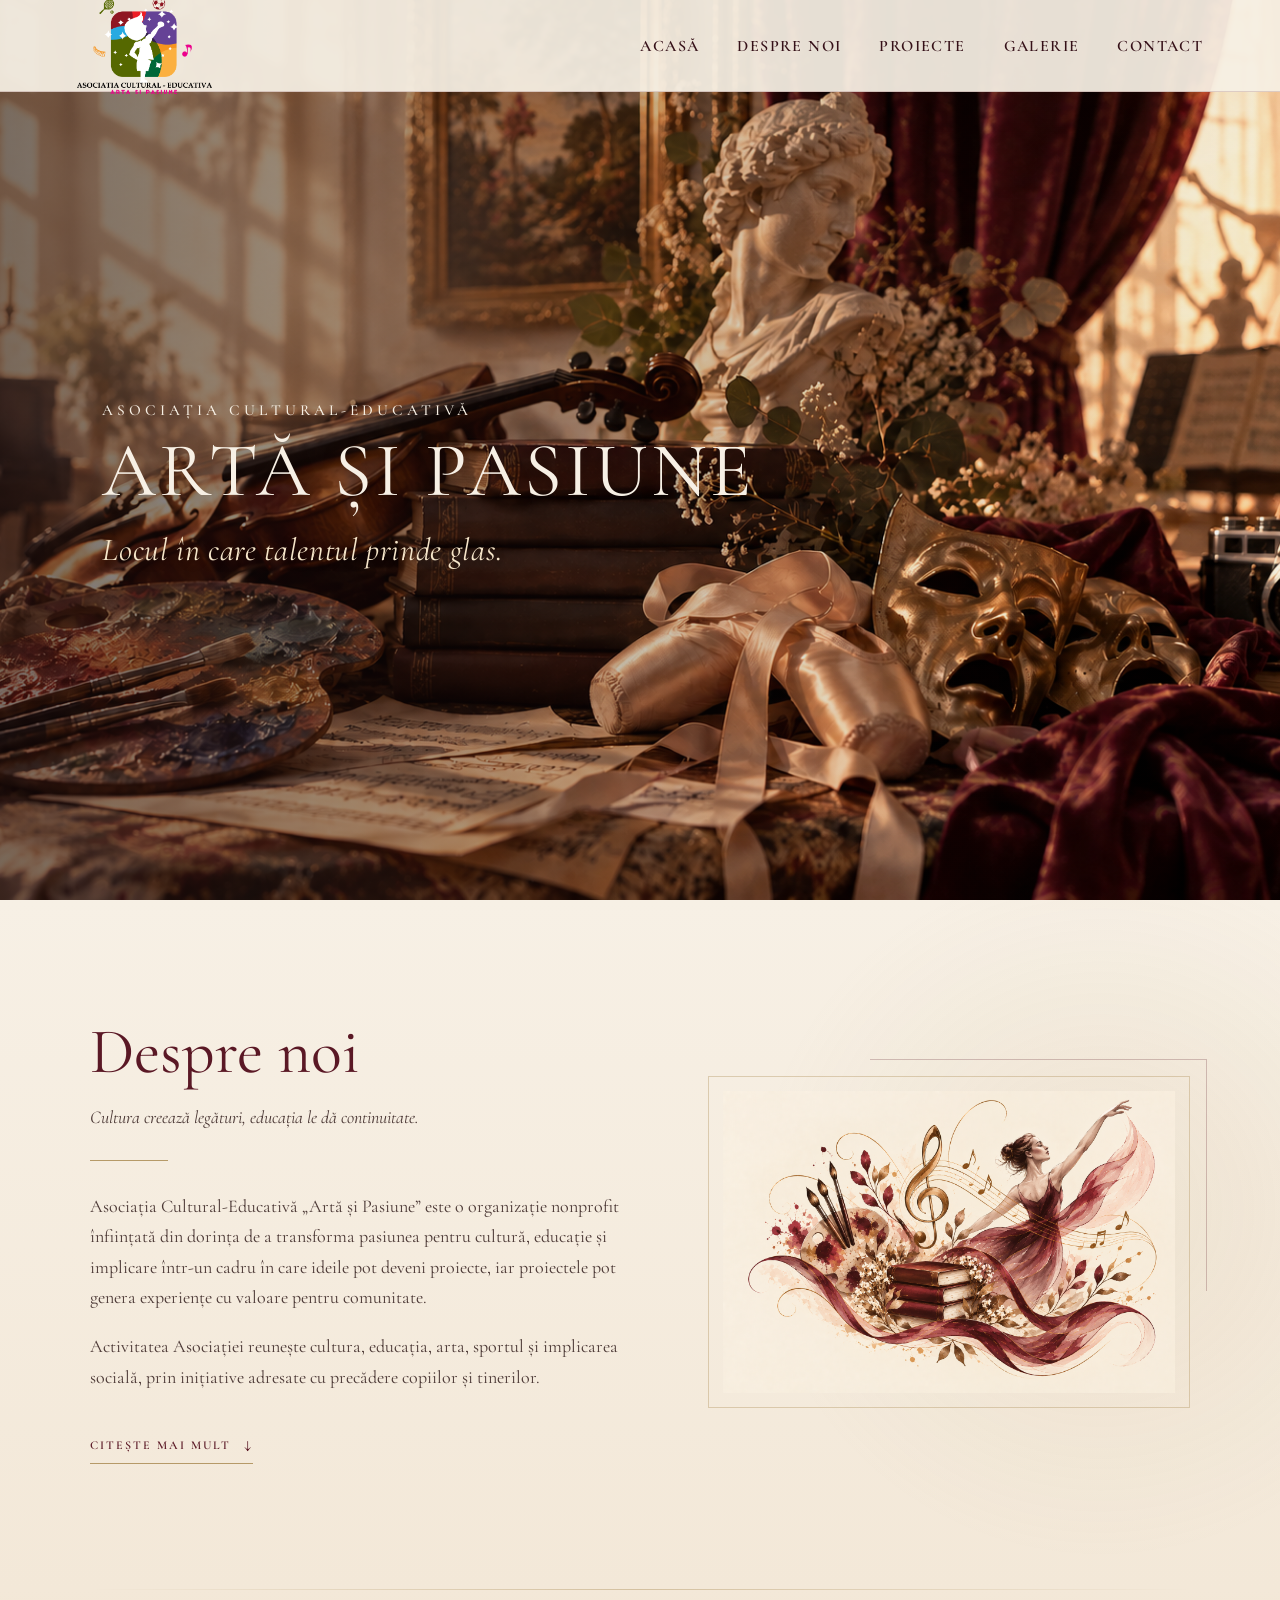
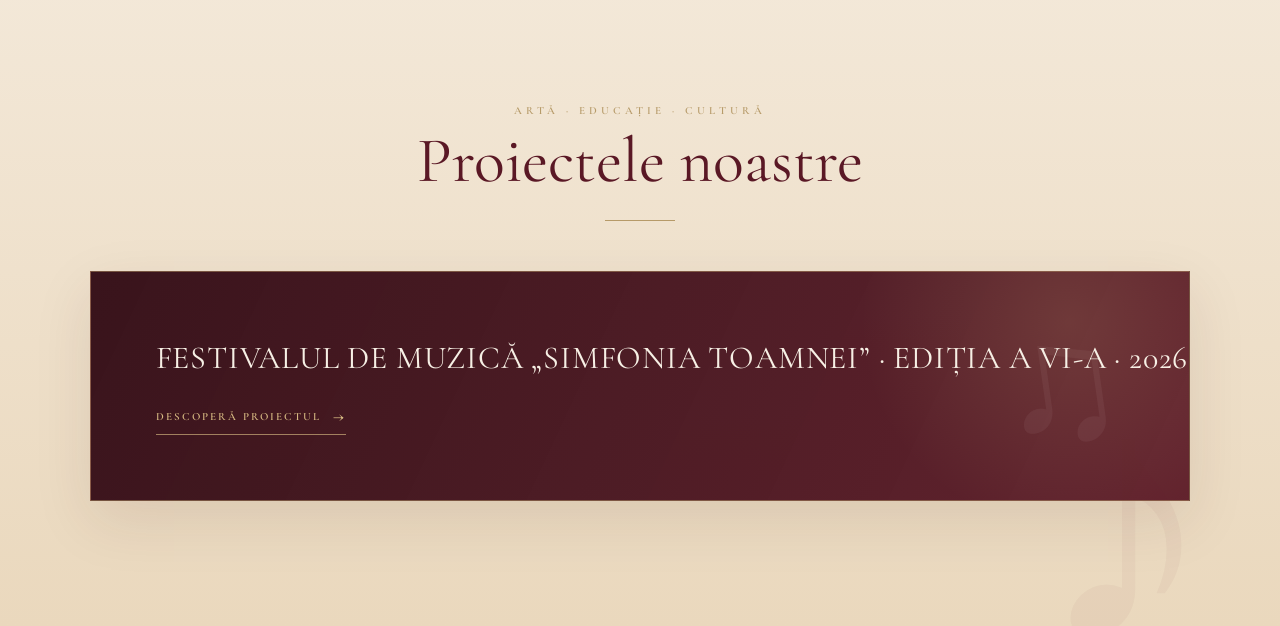
==== commit 6c96175c: "Refactor HTML structure and update content" ====
--- a/index.html
+++ b/index.html
@@ -17,6 +17,7 @@
   <link rel="stylesheet" href="css/style.css">
 </head>
 
+
 <body>
 
   <!-- ==================== HERO ==================== -->
@@ -28,18 +29,39 @@
     <nav class="navbar">
 
       <a href="#acasa" class="logo-link">
+
         <img
           src="Logo png.png"
           alt="Artă și Pasiune"
           class="logo">
+
       </a>
 
+
       <div class="menu">
-        <a href="#acasa">ACASĂ</a>
-        <a href="#despre-noi">DESPRE NOI</a>
-        <a href="#proiecte">PROIECTE</a>
-        <a href="#galerie">GALERIE</a>
-        <a href="#contact">CONTACT</a>
+
+        <a href="#acasa">
+          ACASĂ
+        </a>
+
+        <a href="#despre-noi">
+          DESPRE NOI
+        </a>
+
+        <a href="#proiecte">
+          PROIECTE
+        </a>
+
+        <a href="#galerie">
+          GALERIE
+        </a>
+
+        <!-- CONTACT DESCHIDE PAGINA SEPARATĂ -->
+
+        <a href="contact/">
+          CONTACT
+        </a>
+
       </div>
 
     </nav>
@@ -64,15 +86,19 @@
   </header>
 
 
+
   <!-- ==================== DESPRE NOI ==================== -->
 
   <section class="about" id="despre-noi">
 
     <div class="about-container">
 
+
       <div class="about-content">
 
-        <h2>Despre noi</h2>
+        <h2>
+          Despre noi
+        </h2>
 
         <p class="about-motto">
           Cultura creează legături, educația le dă continuitate.
@@ -89,6 +115,7 @@
           experiențe cu valoare pentru comunitate.
         </p>
 
+
         <p>
           Activitatea Asociației reunește cultura, educația, arta,
           sportul și implicarea socială, prin inițiative adresate
@@ -96,7 +123,13 @@
         </p>
 
 
-        <div class="about-more" id="about-more">
+
+        <!-- TEXT EXTINS -->
+
+        <div
+          class="about-more"
+          id="about-more">
+
 
           <p>
             Prin proiectele dezvoltate, ne propunem să creăm contexte
@@ -107,12 +140,14 @@
             socială a copiilor și tinerilor.
           </p>
 
+
           <p>
             Inițiativele noastre urmăresc promovarea valorilor culturale,
             stimularea creativității, susținerea performanței și
             dezvoltarea unor oportunități reale de participare la
             activități culturale, educaționale și sportive.
           </p>
+
 
           <p>
             Organizăm și susținem evenimente, festivaluri, concursuri,
@@ -122,6 +157,7 @@
             aceeași preocupare pentru educație, cultură și comunitate.
           </p>
 
+
           <p>
             Pentru noi, fiecare proiect înseamnă mai mult decât o
             activitate. Înseamnă întâlniri, experiențe, curaj,
@@ -130,8 +166,12 @@
             uneori, începutul unui drum.
           </p>
 
+
         </div>
 
+
+
+        <!-- BUTON CITEȘTE MAI MULT -->
 
         <button
           class="read-more-btn"
@@ -139,13 +179,22 @@
           type="button"
           aria-expanded="false">
 
-          <span>CITEȘTE MAI MULT</span>
-          <span class="read-arrow">↓</span>
+          <span>
+            CITEȘTE MAI MULT
+          </span>
+
+          <span class="read-arrow">
+            ↓
+          </span>
 
         </button>
 
+
       </div>
 
+
+
+      <!-- IMAGINE DESPRE NOI -->
 
       <div class="about-visual">
 
@@ -159,16 +208,22 @@
 
       </div>
 
+
     </div>
 
   </section>
 
 
+
   <!-- ==================== PROIECTE ==================== -->
 
-  <section class="projects" id="proiecte">
+  <section
+    class="projects"
+    id="proiecte">
+
 
     <div class="projects-container">
+
 
       <div class="projects-heading">
 
@@ -185,43 +240,54 @@
       </div>
 
 
-      <!-- SIMFONIA TOAMNEI -->
+
+      <!-- FESTIVALUL SIMFONIA TOAMNEI -->
 
       <a
         href="proiecte/simfonia-toamnei/"
         class="project-card">
 
+
         <div class="project-content">
+
 
           <h3>
             FESTIVALUL DE MUZICĂ „SIMFONIA TOAMNEI” · EDIȚIA A VI-A · 2026
           </h3>
 
+
           <span class="project-link">
+
             DESCOPERĂ PROIECTUL
-            <span class="project-arrow">→</span>
+
+            <span class="project-arrow">
+              →
+            </span>
+
           </span>
 
+
         </div>
 
+
       </a>
 
+
     </div>
 
   </section>
 
 
+
   <!-- ==================== GALERIE ==================== -->
 
-  <section id="galerie"></section>
-
-
-  <!-- ==================== CONTACT ==================== -->
-
-  <section id="contact"></section>
-
-
-  <!-- ==================== CITEȘTE MAI MULT ==================== -->
+  <section
+    id="galerie">
+  </section>
+
+
+
+  <!-- ==================== SCRIPT ==================== -->
 
   <script>
 
@@ -231,32 +297,40 @@
     const aboutMore =
       document.getElementById("about-more");
 
-    readMoreButton.addEventListener("click", function () {
-
-      const isOpen =
-        aboutMore.classList.toggle("open");
-
-      readMoreButton.setAttribute(
-        "aria-expanded",
-        isOpen
-      );
-
-      readMoreButton
-        .querySelector("span:first-child")
-        .textContent =
-        isOpen
-          ? "ARATĂ MAI PUȚIN"
-          : "CITEȘTE MAI MULT";
-
-      readMoreButton
-        .querySelector(".read-arrow")
-        .textContent =
-        isOpen ? "↑" : "↓";
-
-    });
+
+    readMoreButton.addEventListener(
+      "click",
+      function () {
+
+        const isOpen =
+          aboutMore.classList.toggle("open");
+
+
+        readMoreButton.setAttribute(
+          "aria-expanded",
+          isOpen
+        );
+
+
+        readMoreButton
+          .querySelector("span:first-child")
+          .textContent =
+          isOpen
+            ? "ARATĂ MAI PUȚIN"
+            : "CITEȘTE MAI MULT";
+
+
+        readMoreButton
+          .querySelector(".read-arrow")
+          .textContent =
+          isOpen ? "↑" : "↓";
+
+      }
+    );
 
   </script>
 
+
 </body>
 
 </html>
--- a/css/style.css
+++ b/css/style.css
@@ -1,15 +1,14 @@
 /* ==========================================================
-   ARTĂ ȘI PASIUNE
-   IDENTITATE VIZUALĂ
+   ARTĂ ȘI PASIUNE — SITE PRINCIPAL
    ========================================================== */
 
 :root {
   --burgundy: #5a1825;
   --burgundy-dark: #351018;
   --ivory: #f7f0e5;
-  --cream: #eee0cd;
+  --cream: #eee0cc;
   --gold: #b69a68;
-  --text: #4d403d;
+  --text: #4c3936;
 }
 
 
@@ -28,20 +27,10 @@
 }
 
 body {
-  margin: 0;
   overflow-x: hidden;
-
   font-family: "Cormorant Garamond", Georgia, serif;
-
   background: var(--ivory);
-  color: var(--text);
-
-  line-height: 1.65;
-}
-
-img {
-  display: block;
-  max-width: 100%;
+  color: var(--burgundy-dark);
 }
 
 
@@ -51,8 +40,6 @@
 
 .hero {
   position: relative;
-
-  width: 100%;
   min-height: 100vh;
 
   background-image: url("../imagini/hero.png");
@@ -63,9 +50,6 @@
   overflow: hidden;
 }
 
-
-/* Umbra HERO */
-
 .hero-overlay {
   position: absolute;
   inset: 0;
@@ -73,10 +57,10 @@
   background:
     linear-gradient(
       90deg,
-      rgba(25, 8, 12, 0.66) 0%,
-      rgba(25, 8, 12, 0.45) 32%,
-      rgba(25, 8, 12, 0.17) 60%,
-      rgba(25, 8, 12, 0.03) 100%
+      rgba(24, 10, 10, 0.58) 0%,
+      rgba(24, 10, 10, 0.35) 38%,
+      rgba(24, 10, 10, 0.08) 70%,
+      rgba(24, 10, 10, 0.04) 100%
     );
 
   z-index: 1;
@@ -84,48 +68,16 @@
 
 
 /* ==========================================================
-   TRANZIȚIE HERO → DESPRE NOI
-   ========================================================== */
-
-.hero::after {
-  content: "";
-
-  position: absolute;
-
-  left: 0;
-  right: 0;
-  bottom: 0;
-
-  height: 160px;
-
-  background:
-    linear-gradient(
-      to bottom,
-      rgba(53, 16, 24, 0) 0%,
-      rgba(83, 42, 38, 0.12) 25%,
-      rgba(121, 82, 65, 0.25) 48%,
-      rgba(194, 165, 135, 0.55) 72%,
-      #e9dac5 100%
-    );
-
-  z-index: 2;
-
-  pointer-events: none;
-}
-
-
-/* ==========================================================
-   NAVBAR
+   MENIU
    ========================================================== */
 
 .navbar {
   position: absolute;
-
   top: 0;
   left: 0;
 
   width: 100%;
-  height: 94px;
+  height: 92px;
 
   padding: 0 6%;
 
@@ -133,37 +85,28 @@
   align-items: center;
   justify-content: space-between;
 
-  background:
-    rgba(247, 240, 229, 0.94);
+  background: rgba(247, 240, 229, 0.93);
 
   border-bottom:
-    1px solid rgba(90, 24, 37, 0.13);
+    1px solid rgba(90, 24, 37, 0.16);
 
   z-index: 10;
 }
-
-
-/* LOGO */
 
 .logo-link {
   display: flex;
   align-items: center;
-
-  text-decoration: none;
 }
 
 .logo {
-  width: 125px;
+  width: 135px;
   height: auto;
-}
-
-
-/* MENIU */
+  display: block;
+}
 
 .menu {
   display: flex;
   align-items: center;
-
   gap: 38px;
 }
 
@@ -173,521 +116,583 @@
   text-decoration: none;
 
   color: var(--burgundy-dark);
+
+  font-size: 16px;
+  font-weight: 600;
+
+  letter-spacing: 1.4px;
+
+  transition: opacity 0.25s ease;
+}
+
+.menu a::after {
+  content: "";
+
+  position: absolute;
+
+  left: 50%;
+  bottom: -8px;
+
+  width: 0;
+  height: 1px;
+
+  background: var(--burgundy);
+
+  transform: translateX(-50%);
+
+  transition: width 0.3s ease;
+}
+
+.menu a:hover {
+  opacity: 0.72;
+}
+
+.menu a:hover::after {
+  width: 100%;
+}
+
+
+/* ==========================================================
+   TEXT HERO
+   ========================================================== */
+
+.hero-content {
+  position: relative;
+
+  z-index: 3;
+
+  min-height: 100vh;
+
+  display: flex;
+  flex-direction: column;
+
+  justify-content: center;
+  align-items: flex-start;
+
+  padding: 120px 8% 50px;
+
+  max-width: 950px;
+
+  color: var(--ivory);
+}
+
+.hero-small {
+  margin-bottom: 14px;
+
+  font-size:
+    clamp(14px, 1.2vw, 18px);
+
+  font-weight: 500;
+
+  letter-spacing: 4px;
+}
+
+.hero-title {
+  font-size:
+    clamp(3.2rem, 6vw, 6.5rem);
+
+  font-weight: 400;
+
+  line-height: 1;
+
+  letter-spacing: 0.04em;
+
+  white-space: nowrap;
+
+  text-shadow:
+    0 3px 20px rgba(0, 0, 0, 0.22);
+}
+
+.hero-tagline {
+  margin-top: 20px;
+
+  font-size:
+    clamp(1.5rem, 2.5vw, 2.5rem);
+
+  font-weight: 400;
+  font-style: italic;
+
+  letter-spacing: 0.02em;
+
+  color: #f5e5c9;
+
+  text-shadow:
+    0 2px 12px rgba(0, 0, 0, 0.25);
+}
+
+
+/* ==========================================================
+   DESPRE NOI
+   ========================================================== */
+
+.about {
+  position: relative;
+
+  padding: 120px 7% 125px;
+
+  background:
+    radial-gradient(
+      circle at 86% 45%,
+      rgba(182, 154, 104, 0.13),
+      transparent 30%
+    ),
+    linear-gradient(
+      180deg,
+      #f7f0e5 0%,
+      #f3e8d8 100%
+    );
+}
+
+.about-container {
+  width: min(100%, 1350px);
+
+  margin: 0 auto;
+
+  display: grid;
+
+  grid-template-columns:
+    1.05fr 0.95fr;
+
+  gap: 85px;
+
+  align-items: center;
+}
+
+.about-content {
+  max-width: 690px;
+}
+
+.about-content h2 {
+  color: var(--burgundy);
+
+  font-size:
+    clamp(48px, 5vw, 72px);
+
+  font-weight: 400;
+
+  line-height: 1;
+}
+
+.about-motto {
+  margin-top: 18px;
+
+  color: var(--burgundy);
+
+  font-size:
+    clamp(20px, 2vw, 27px);
+
+  font-style: italic;
+
+  line-height: 1.3;
+}
+
+.about-line {
+  width: 78px;
+  height: 1px;
+
+  margin: 27px 0 30px;
+
+  background: var(--gold);
+}
+
+.about-content > p,
+.about-more p {
+  margin-bottom: 18px;
+
+  color: var(--text);
+
+  font-size: 18px;
+
+  line-height: 1.7;
+}
+
+.about-more {
+  max-height: 0;
+
+  overflow: hidden;
+
+  opacity: 0;
+
+  transition:
+    max-height 0.7s ease,
+    opacity 0.5s ease,
+    margin 0.5s ease;
+}
+
+.about-more.open {
+  max-height: 1200px;
+
+  opacity: 1;
+
+  margin-top: 5px;
+}
+
+.read-more-btn {
+  margin-top: 14px;
+
+  padding: 10px 0 8px;
+
+  display: inline-flex;
+
+  align-items: center;
+
+  gap: 13px;
+
+  border: 0;
+
+  border-bottom:
+    1px solid var(--gold);
+
+  background: transparent;
+
+  color: var(--burgundy);
 
   font-family:
     "Cormorant Garamond",
     Georgia,
     serif;
 
-  font-size: 16px;
+  font-size: 12px;
   font-weight: 600;
 
-  letter-spacing: 1.4px;
-
-  transition:
-    opacity 0.25s ease,
-    color 0.25s ease;
-}
-
-.menu a::after {
+  letter-spacing: 2px;
+
+  cursor: pointer;
+}
+
+.read-arrow {
+  font-size: 17px;
+}
+
+.about-visual {
+  position: relative;
+
+  display: flex;
+
+  justify-content: center;
+}
+
+.about-image-frame {
+  position: relative;
+
+  width: min(100%, 570px);
+
+  padding: 14px;
+
+  border:
+    1px solid rgba(182, 154, 104, 0.42);
+}
+
+.about-image-frame::before {
   content: "";
 
   position: absolute;
 
-  left: 50%;
-  bottom: -8px;
-
-  width: 0;
-  height: 1px;
-
-  background: var(--burgundy);
-
-  transform: translateX(-50%);
-
-  transition: width 0.3s ease;
-}
-
-.menu a:hover {
-  color: var(--burgundy);
-  opacity: 0.72;
-}
-
-.menu a:hover::after {
+  top: -18px;
+  right: -18px;
+
+  width: 70%;
+  height: 70%;
+
+  border-top:
+    1px solid rgba(90, 24, 37, 0.24);
+
+  border-right:
+    1px solid rgba(90, 24, 37, 0.24);
+
+  pointer-events: none;
+}
+
+.about-image-frame img {
   width: 100%;
-}
-
-
-/* ==========================================================
-   TEXT HERO
-   ========================================================== */
-
-.hero-content {
-  position: relative;
-
-  z-index: 3;
-
-  min-height: 100vh;
-  width: 100%;
-
-  display: flex;
-  flex-direction: column;
-
-  justify-content: center;
-  align-items: flex-start;
-
-  padding:
-    130px 8%
-    105px;
-
-  color: var(--ivory);
-}
-
-
-.hero-small {
-  margin-bottom: 16px;
-
-  font-size:
-    clamp(14px, 1.2vw, 18px);
-
-  font-weight: 500;
-
-  letter-spacing: 4px;
-
-  color:
-    rgba(247, 240, 229, 0.92);
-}
-
-
-.hero-title {
-  margin: 0;
-
-  font-family:
-    "Cormorant Garamond",
-    Georgia,
-    serif;
-
-  font-size:
-    clamp(58px, 6.2vw, 96px);
-
-  font-weight: 500;
-
-  line-height: 1;
-
-  letter-spacing: 3px;
-
-  white-space: nowrap;
-
-  color: var(--ivory);
-
-  text-shadow:
-    0 3px 22px
-    rgba(0, 0, 0, 0.28);
-}
-
-
-.hero-tagline {
-  margin-top: 23px;
-
-  font-family:
-    "Cormorant Garamond",
-    Georgia,
-    serif;
-
-  font-size:
-    clamp(28px, 2.5vw, 41px);
-
-  font-weight: 400;
-  font-style: italic;
-
-  line-height: 1.15;
-
-  letter-spacing: 0.4px;
-
-  color: #f2dfbd;
-
-  text-shadow:
-    0 2px 12px
-    rgba(0, 0, 0, 0.28);
-}
-
-
-.hero-tagline::after {
-  content: "";
+  height: auto;
 
   display: block;
-
-  width: 70px;
-  height: 1px;
-
-  margin-top: 18px;
-
-  background: var(--gold);
-}
-
-
-/* ==========================================================
-   DESPRE NOI
-   ========================================================== */
-
-.about {
-  position: relative;
-
-  margin-top: -2px;
-
-  padding:
-    110px 7%
-    135px;
-
-  /*
-     Începe în aceeași nuanță în care
-     se termină HERO-ul și se deschide lent.
-  */
+}
+
+
+/* ==========================================================
+   PROIECTELE NOASTRE
+   ========================================================== */
+
+.projects {
+  position: relative;
+
+  padding: 115px 7% 125px;
+
+  overflow: hidden;
 
   background:
     linear-gradient(
       180deg,
-      #e9dac5 0%,
-      #eee1d0 18%,
-      #f2e8da 42%,
-      #f5ede2 70%,
-      var(--ivory) 100%
+      #f3e8d8 0%,
+      #ead8bd 100%
     );
+}
+
+
+/* tranziție discretă din Despre noi */
+
+.projects::before {
+  content: "";
+
+  position: absolute;
+
+  top: 0;
+  left: 50%;
+
+  width: min(86%, 1200px);
+  height: 1px;
+
+  transform: translateX(-50%);
+
+  background:
+    linear-gradient(
+      90deg,
+      transparent,
+      rgba(182, 154, 104, 0.50),
+      transparent
+    );
+}
+
+
+/* element decorativ foarte discret */
+
+.projects::after {
+  content: "♪";
+
+  position: absolute;
+
+  right: 5%;
+  bottom: -80px;
+
+  color:
+    rgba(90, 24, 37, 0.035);
+
+  font-size: 360px;
+
+  line-height: 1;
+
+  pointer-events: none;
+}
+
+.projects-container {
+  position: relative;
+
+  z-index: 2;
+
+  width: min(100%, 1350px);
+
+  margin: 0 auto;
+}
+
+.projects-heading {
+  margin-bottom: 50px;
+
+  text-align: center;
+}
+
+.projects-small {
+  display: block;
+
+  margin-bottom: 12px;
+
+  color: var(--gold);
+
+  font-size: 11px;
+  font-weight: 600;
+
+  letter-spacing: 4px;
+}
+
+.projects-heading h2 {
+  color: var(--burgundy);
+
+  font-size:
+    clamp(48px, 5vw, 70px);
+
+  font-weight: 400;
+
+  line-height: 1;
+}
+
+.projects-line {
+  width: 70px;
+  height: 1px;
+
+  margin: 27px auto 0;
+
+  background: var(--gold);
+}
+
+
+/* ==========================================================
+   CARD SIMFONIA TOAMNEI
+   ========================================================== */
+
+.project-card {
+  position: relative;
+
+  width: min(100%, 1180px);
+  min-height: 230px;
+
+  margin: 0 auto;
+
+  padding: 55px 65px;
+
+  display: flex;
+
+  align-items: center;
+
+  text-decoration: none;
 
   overflow: hidden;
-}
-
-
-/* pată de culoare foarte discretă în dreapta */
-
-.about::before {
+
+  background:
+    linear-gradient(
+      115deg,
+      rgba(53, 16, 24, 0.98),
+      rgba(90, 24, 37, 0.94)
+    );
+
+  border:
+    1px solid rgba(182, 154, 104, 0.48);
+
+  box-shadow:
+    0 20px 55px rgba(65, 32, 26, 0.10);
+
+  transition:
+    transform 0.35s ease,
+    box-shadow 0.35s ease;
+}
+
+
+/* lumină caldă foarte subtilă */
+
+.project-card::before {
   content: "";
 
   position: absolute;
 
-  width: 850px;
-  height: 850px;
-
-  right: -320px;
-  top: -250px;
+  width: 440px;
+  height: 440px;
+
+  right: -100px;
+  top: -170px;
 
   border-radius: 50%;
 
   background:
     radial-gradient(
       circle,
-      rgba(90, 24, 37, 0.08) 0%,
-      rgba(182, 154, 104, 0.07) 35%,
-      transparent 68%
+      rgba(215, 186, 131, 0.16),
+      transparent 67%
     );
 
   pointer-events: none;
 }
 
 
-/* ==========================================================
-   STRUCTURĂ DESPRE NOI
-   ========================================================== */
-
-.about-container {
-  position: relative;
-
-  z-index: 2;
+/* nota decorativă */
+
+.project-card::after {
+  content: "♫";
+
+  position: absolute;
+
+  right: 6%;
+  top: 50%;
+
+  transform:
+    translateY(-50%)
+    rotate(-8deg);
+
+  color:
+    rgba(247, 240, 229, 0.055);
+
+  font-size: 170px;
+
+  line-height: 1;
+
+  pointer-events: none;
+}
+
+.project-card:hover {
+  transform:
+    translateY(-5px);
+
+  box-shadow:
+    0 28px 70px
+    rgba(65, 32, 26, 0.16);
+}
+
+.project-content {
+  position: relative;
+
+  z-index: 3;
 
   width: 100%;
-  max-width: 1400px;
-
-  margin: 0 auto;
-
-  display: grid;
-
-  grid-template-columns:
-    minmax(520px, 0.95fr)
-    minmax(420px, 1.05fr);
-
-  gap: 80px;
+}
+
+.project-content h3 {
+  max-width: 1000px;
+
+  color: var(--ivory);
+
+  font-size:
+    clamp(24px, 2.5vw, 37px);
+
+  font-weight: 400;
+
+  line-height: 1.25;
+
+  letter-spacing: 0.025em;
+
+  white-space: nowrap;
+}
+
+.project-link {
+  margin-top: 28px;
+
+  display: inline-flex;
 
   align-items: center;
-}
-
-
-/* ==========================================================
-   TEXT DESPRE NOI
-   ========================================================== */
-
-.about-content {
-  max-width: 690px;
-}
-
-
-.about h2 {
-  margin: 0 0 18px;
-
-  font-family:
-    "Cormorant Garamond",
-    Georgia,
-    serif;
-
-  color: var(--burgundy);
-
-  font-size:
-    clamp(54px, 5vw, 74px);
-
-  font-weight: 500;
-
-  line-height: 1;
-
-  letter-spacing: 0.5px;
-}
-
-
-/* Cultura creează... */
-
-.about-motto {
-  margin: 0 0 25px !important;
-
-  max-width: none !important;
-
-  white-space: nowrap;
-
-  font-family:
-    "Cormorant Garamond",
-    Georgia,
-    serif;
-
-  color: var(--burgundy-dark) !important;
-
-  font-size:
-    clamp(22px, 1.75vw, 29px) !important;
-
-  font-weight: 400;
-
-  font-style: italic;
-
-  line-height: 1.25 !important;
-
-  letter-spacing: 0.2px;
-}
-
-
-/* linia aurie */
-
-.about-line {
-  width: 68px;
-  height: 1px;
-
-  margin:
-    0 0
-    30px;
-
-  background: var(--gold);
-}
-
-
-.about-content > p:not(.about-motto),
-.about-more p {
-  margin-bottom: 19px;
-
-  max-width: 625px;
-
-  color: #574844;
-
-  font-family:
-    "Cormorant Garamond",
-    Georgia,
-    serif;
-
-  font-size: 18px;
-  font-weight: 400;
-
-  line-height: 1.72;
-}
-
-
-/* ==========================================================
-   CITEȘTE MAI MULT
-   ========================================================== */
-
-.about-more {
-  max-height: 0;
-
-  overflow: hidden;
-
-  opacity: 0;
-
+
+  gap: 12px;
+
+  padding-bottom: 7px;
+
+  color: #d8bb83;
+
+  border-bottom:
+    1px solid rgba(216, 187, 131, 0.65);
+
+  font-size: 11px;
+  font-weight: 600;
+
+  letter-spacing: 2px;
+}
+
+.project-arrow {
+  font-size: 17px;
+
+  transition:
+    transform 0.3s ease;
+}
+
+.project-card:hover .project-arrow {
   transform:
-    translateY(-6px);
-
-  transition:
-    max-height 0.8s ease,
-    opacity 0.5s ease,
-    transform 0.5s ease;
-}
-
-
-.about-more.open {
-  max-height: 1600px;
-
-  opacity: 1;
-
-  transform:
-    translateY(0);
-
-  margin-top: 5px;
-}
-
-
-.read-more-btn {
-  margin-top: 15px;
-
-  padding:
-    0 0 8px;
-
-  display: inline-flex;
-
-  align-items: center;
-
-  gap: 12px;
-
-  border: 0;
-
-  border-bottom:
-    1px solid var(--gold);
-
-  background: transparent;
-
-  color: var(--burgundy);
-
-  font-family:
-    "Cormorant Garamond",
-    Georgia,
-    serif;
-
-  font-size: 14px;
-  font-weight: 600;
-
-  letter-spacing: 2px;
-
-  cursor: pointer;
-
-  transition:
-    color 0.25s ease,
-    gap 0.25s ease;
-}
-
-
-.read-more-btn:hover {
-  color: var(--gold);
-
-  gap: 17px;
-}
-
-
-.read-arrow {
-  font-size: 18px;
-
-  line-height: 1;
-}
-
-
-/* ==========================================================
-   IMAGINE DESPRE NOI
-   ========================================================== */
-
-.about-visual {
-  position: relative;
-
-  min-height: 600px;
-
-  display: flex;
-
-  align-items: center;
-  justify-content: center;
-}
-
-
-.about-image-frame {
-  position: relative;
-
-  width: 100%;
-  max-width: 700px;
-}
-
-
-/*
-   Fără ramă.
-   Imaginea trebuie să pară parte din fundal.
-*/
-
-.about-image-frame img {
-  position: relative;
-
-  width: 100%;
-  height: auto;
-
-  object-fit: contain;
-
-  filter:
-    saturate(0.88)
-    contrast(0.97);
-
-  /*
-     Estompare delicată pe toate marginile
-  */
-
-  -webkit-mask-image:
-    radial-gradient(
-      ellipse at center,
-      black 48%,
-      rgba(0, 0, 0, 0.95) 60%,
-      rgba(0, 0, 0, 0.55) 76%,
-      transparent 96%
-    );
-
-  mask-image:
-    radial-gradient(
-      ellipse at center,
-      black 48%,
-      rgba(0, 0, 0, 0.95) 60%,
-      rgba(0, 0, 0, 0.55) 76%,
-      transparent 96%
-    );
-}
-
-
-/* lumină în spatele ilustrației */
-
-.about-visual::before {
-  content: "";
-
-  position: absolute;
-
-  width: 90%;
-  height: 90%;
-
-  border-radius: 50%;
-
-  background:
-    radial-gradient(
-      circle,
-      rgba(247, 240, 229, 0.70) 0%,
-      rgba(182, 154, 104, 0.08) 45%,
-      transparent 72%
-    );
-
-  pointer-events: none;
-}
-
-
-/* ==========================================================
-   SECȚIUNI URMĂTOARE
-   ========================================================== */
-
-#proiecte,
+    translateX(7px);
+}
+
+
+/* ==========================================================
+   SECȚIUNI VIITOARE
+   ========================================================== */
+
 #galerie,
 #contact {
-  position: relative;
-
-  background: var(--ivory);
+  scroll-margin-top: 90px;
 }
 
 
@@ -697,210 +702,179 @@
 
 @media (max-width: 1050px) {
 
+  .about-container {
+    grid-template-columns: 1fr;
+
+    gap: 60px;
+  }
+
+  .about-content {
+    max-width: 850px;
+  }
+
+  .about-visual {
+    justify-content: flex-start;
+  }
+
+  .project-content h3 {
+    white-space: normal;
+  }
+
+}
+
+
+/* ==========================================================
+   TELEFON / TABLETĂ MICĂ
+   ========================================================== */
+
+@media (max-width: 800px) {
+
   .navbar {
-    height: 82px;
-
-    padding: 0 4%;
-  }
-
+    height: 78px;
+
+    padding: 0 5%;
+  }
 
   .logo {
-    width: 105px;
-  }
-
+    width: 100px;
+  }
 
   .menu {
-    gap: 18px;
-  }
-
+    gap: 14px;
+  }
 
   .menu a {
-    font-size: 12px;
-
-    letter-spacing: 0.8px;
-  }
-
+    font-size: 11px;
+
+    letter-spacing: 0.5px;
+  }
 
   .hero {
     min-height: 92vh;
 
     background-position:
-      58% center;
-  }
-
+      57% center;
+  }
 
   .hero-content {
     min-height: 92vh;
 
     padding:
-      115px 6%
-      90px;
-  }
-
+      110px 7% 40px;
+
+    max-width: 95%;
+  }
+
+  .hero-small {
+    letter-spacing: 2px;
+  }
 
   .hero-title {
-    font-size:
-      clamp(46px, 7vw, 72px);
-
-    letter-spacing: 2px;
-  }
-
-
-  .hero-small {
-    letter-spacing: 2.5px;
-  }
-
-
-  /* DESPRE NOI */
+    white-space: normal;
+  }
 
   .about {
     padding:
-      95px 7%
-      110px;
-  }
-
-
-  .about-container {
-    grid-template-columns: 1fr;
-
-    gap: 50px;
-  }
-
-
-  .about-content {
-    max-width: 760px;
-  }
-
-
-  .about-motto {
+      90px 7%;
+  }
+
+  .projects {
+    padding:
+      85px 7% 95px;
+  }
+
+  .project-card {
+    min-height: 250px;
+
+    padding:
+      45px 38px;
+  }
+
+  .project-content h3 {
+    font-size: 28px;
+
     white-space: normal;
   }
 
-
-  .about-visual {
-    min-height: auto;
-
-    justify-content: flex-start;
-  }
-
-
-  .about-image-frame {
-    max-width: 720px;
-  }
-
-}
-
-
-/* ==========================================================
-   TELEFON
-   ========================================================== */
-
-@media (max-width: 620px) {
+}
+
+
+/* ==========================================================
+   TELEFOANE MICI
+   ========================================================== */
+
+@media (max-width: 520px) {
 
   .navbar {
-    min-height: 74px;
     height: auto;
 
-    padding:
-      8px 4%;
-  }
-
+    min-height: 72px;
+  }
 
   .logo {
-    width: 85px;
-  }
-
+    width: 82px;
+  }
 
   .menu {
     gap: 9px;
   }
 
-
   .menu a {
     font-size: 9px;
-
-    letter-spacing: 0.3px;
-  }
-
-
-  .hero {
-    min-height: 88vh;
-
-    background-position:
-      60% center;
-  }
-
-
-  .hero-content {
-    min-height: 88vh;
-
-    padding:
-      105px 6%
-      80px;
-  }
-
-
-  .hero-small {
-    font-size: 12px;
-
-    letter-spacing: 1.8px;
-  }
-
+  }
 
   .hero-title {
-    font-size:
-      clamp(38px, 10vw, 58px);
-
-    letter-spacing: 1px;
-
-    white-space: normal;
-  }
-
+    font-size: 50px;
+  }
 
   .hero-tagline {
-    margin-top: 18px;
-
-    font-size:
-      clamp(24px, 7vw, 32px);
-  }
-
-
-  /* DESPRE NOI */
-
-  .about {
-    padding:
-      75px 7%
-      90px;
-  }
-
-
-  .about h2 {
-    font-size: 48px;
-  }
-
-
-  .about-motto {
-    white-space: normal;
-
-    font-size: 24px !important;
-  }
-
-
-  .about-content > p:not(.about-motto),
+    font-size: 28px;
+  }
+
+  .about-content > p,
   .about-more p {
     font-size: 17px;
-
-    line-height: 1.68;
-  }
-
-
-  .about-container {
-    gap: 40px;
-  }
-
+  }
 
   .about-image-frame {
-    max-width: 100%;
-  }
-
-}
+    padding: 9px;
+  }
+
+  .project-card {
+    min-height: 270px;
+
+    padding:
+      38px 27px;
+  }
+
+  .project-content h3 {
+    font-size: 25px;
+
+    line-height: 1.3;
+  }
+
+  .project-link {
+    font-size: 10px;
+
+    letter-spacing: 1.5px;
+  }
+
+}
+
+
+/* ==========================================================
+   REDUCERE ANIMAȚII
+   ========================================================== */
+
+@media (prefers-reduced-motion: reduce) {
+
+  html {
+    scroll-behavior: auto;
+  }
+
+  .project-card,
+  .project-arrow {
+    transition: none;
+  }
+
+}
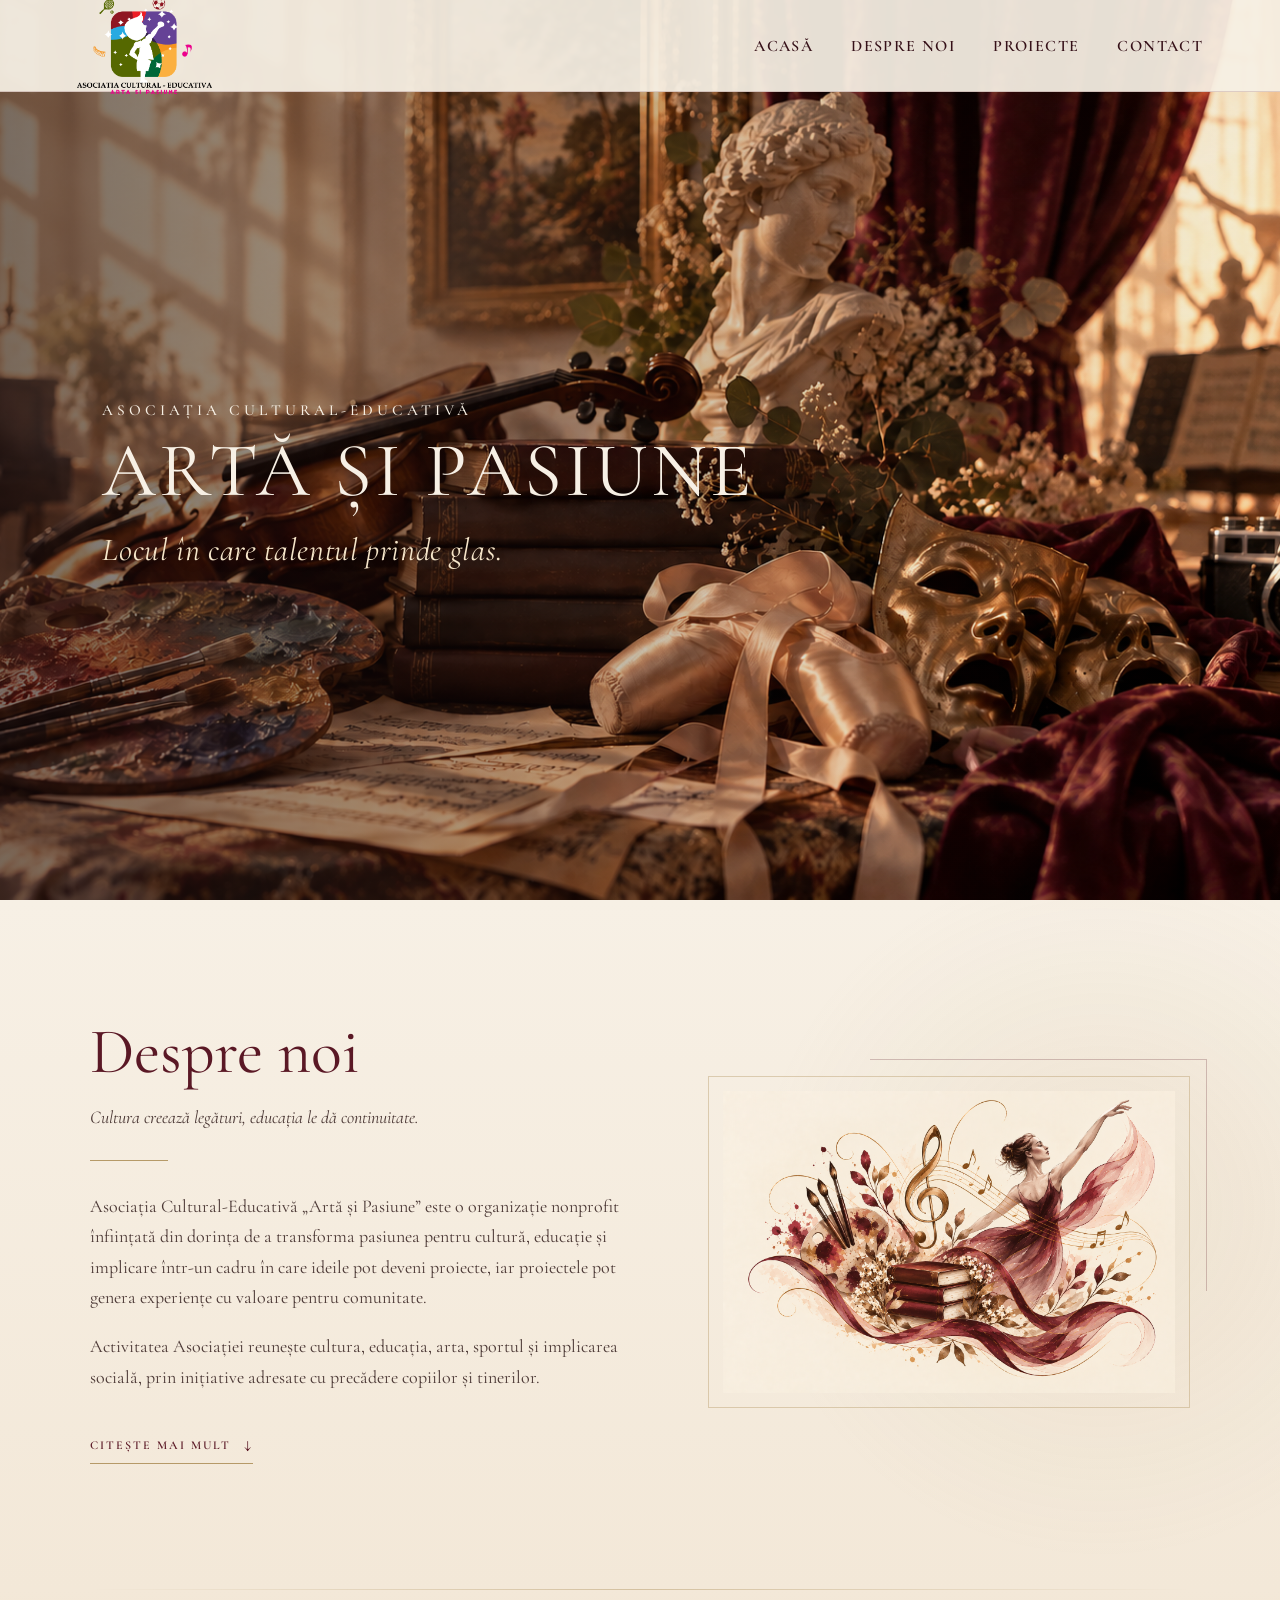
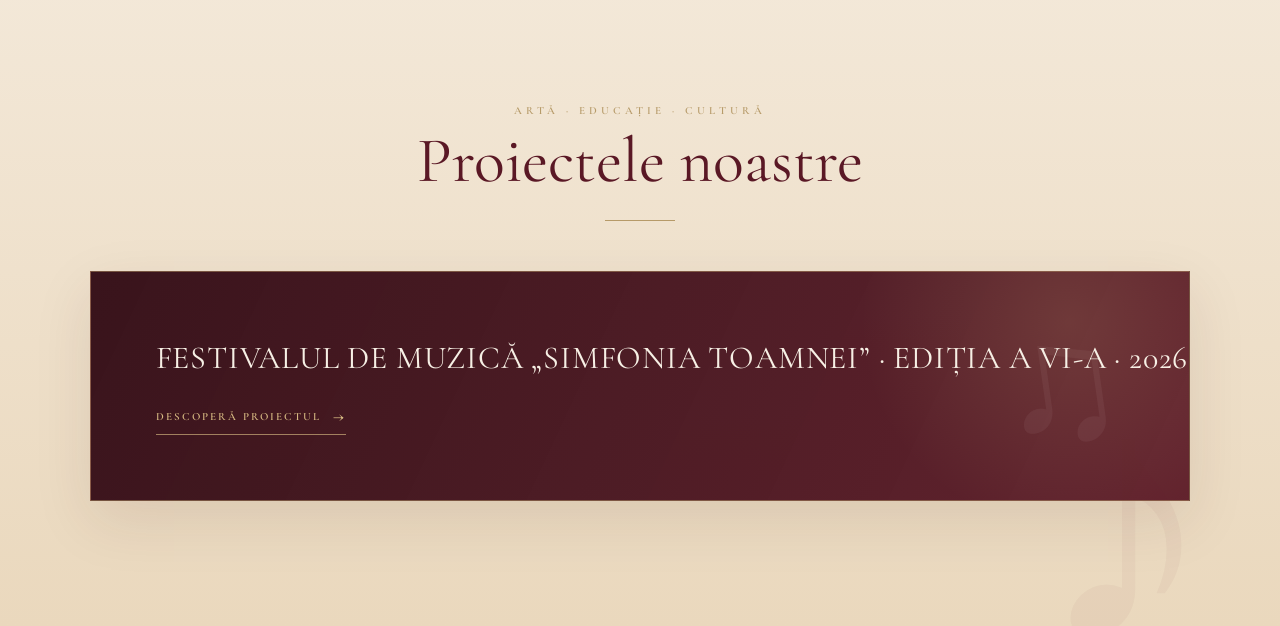
==== commit ba1d67af: "Clean up index.html by removing comments and sections Removed unused sections and comments from inde" ====
--- a/index.html
+++ b/index.html
@@ -17,7 +17,6 @@
   <link rel="stylesheet" href="css/style.css">
 </head>
 
-
 <body>
 
   <!-- ==================== HERO ==================== -->
@@ -29,14 +28,11 @@
     <nav class="navbar">
 
       <a href="#acasa" class="logo-link">
-
         <img
           src="Logo png.png"
           alt="Artă și Pasiune"
           class="logo">
-
       </a>
-
 
       <div class="menu">
 
@@ -51,12 +47,6 @@
         <a href="#proiecte">
           PROIECTE
         </a>
-
-        <a href="#galerie">
-          GALERIE
-        </a>
-
-        <!-- CONTACT DESCHIDE PAGINA SEPARATĂ -->
 
         <a href="contact/">
           CONTACT
@@ -86,13 +76,11 @@
   </header>
 
 
-
   <!-- ==================== DESPRE NOI ==================== -->
 
   <section class="about" id="despre-noi">
 
     <div class="about-container">
-
 
       <div class="about-content">
 
@@ -115,7 +103,6 @@
           experiențe cu valoare pentru comunitate.
         </p>
 
-
         <p>
           Activitatea Asociației reunește cultura, educația, arta,
           sportul și implicarea socială, prin inițiative adresate
@@ -123,13 +110,9 @@
         </p>
 
 
-
-        <!-- TEXT EXTINS -->
-
         <div
           class="about-more"
           id="about-more">
-
 
           <p>
             Prin proiectele dezvoltate, ne propunem să creăm contexte
@@ -140,14 +123,12 @@
             socială a copiilor și tinerilor.
           </p>
 
-
           <p>
             Inițiativele noastre urmăresc promovarea valorilor culturale,
             stimularea creativității, susținerea performanței și
             dezvoltarea unor oportunități reale de participare la
             activități culturale, educaționale și sportive.
           </p>
-
 
           <p>
             Organizăm și susținem evenimente, festivaluri, concursuri,
@@ -157,7 +138,6 @@
             aceeași preocupare pentru educație, cultură și comunitate.
           </p>
 
-
           <p>
             Pentru noi, fiecare proiect înseamnă mai mult decât o
             activitate. Înseamnă întâlniri, experiențe, curaj,
@@ -166,12 +146,8 @@
             uneori, începutul unui drum.
           </p>
 
-
         </div>
 
-
-
-        <!-- BUTON CITEȘTE MAI MULT -->
 
         <button
           class="read-more-btn"
@@ -189,12 +165,8 @@
 
         </button>
 
-
-      </div>
-
-
-
-      <!-- IMAGINE DESPRE NOI -->
+      </div>
+
 
       <div class="about-visual">
 
@@ -208,11 +180,9 @@
 
       </div>
 
-
     </div>
 
   </section>
-
 
 
   <!-- ==================== PROIECTE ==================== -->
@@ -221,9 +191,7 @@
     class="projects"
     id="proiecte">
 
-
     <div class="projects-container">
-
 
       <div class="projects-heading">
 
@@ -240,22 +208,18 @@
       </div>
 
 
-
       <!-- FESTIVALUL SIMFONIA TOAMNEI -->
 
       <a
         href="proiecte/simfonia-toamnei/"
         class="project-card">
 
-
         <div class="project-content">
-
 
           <h3>
             FESTIVALUL DE MUZICĂ „SIMFONIA TOAMNEI” · EDIȚIA A VI-A · 2026
           </h3>
 
-
           <span class="project-link">
 
             DESCOPERĂ PROIECTUL
@@ -266,25 +230,13 @@
 
           </span>
 
-
         </div>
 
-
       </a>
 
-
     </div>
 
   </section>
-
-
-
-  <!-- ==================== GALERIE ==================== -->
-
-  <section
-    id="galerie">
-  </section>
-
 
 
   <!-- ==================== SCRIPT ==================== -->
@@ -330,7 +282,6 @@
 
   </script>
 
-
 </body>
 
 </html>
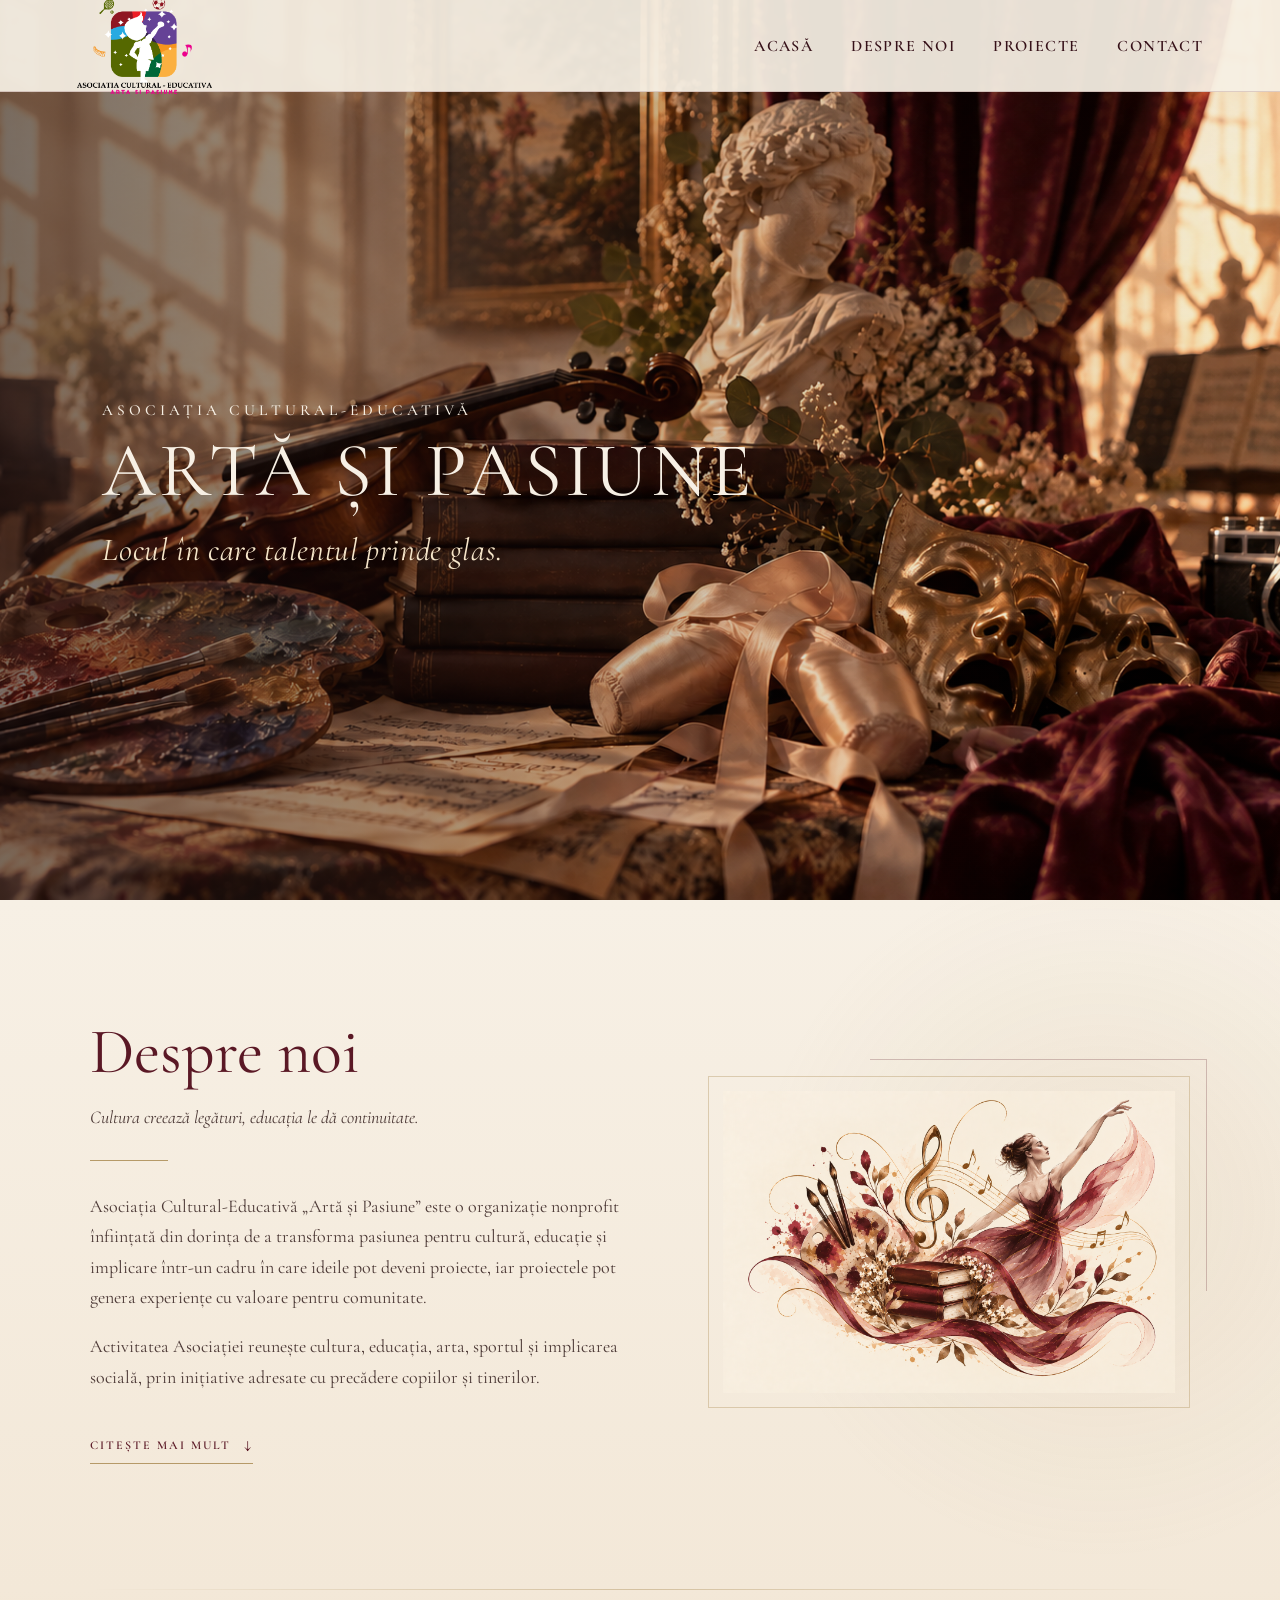
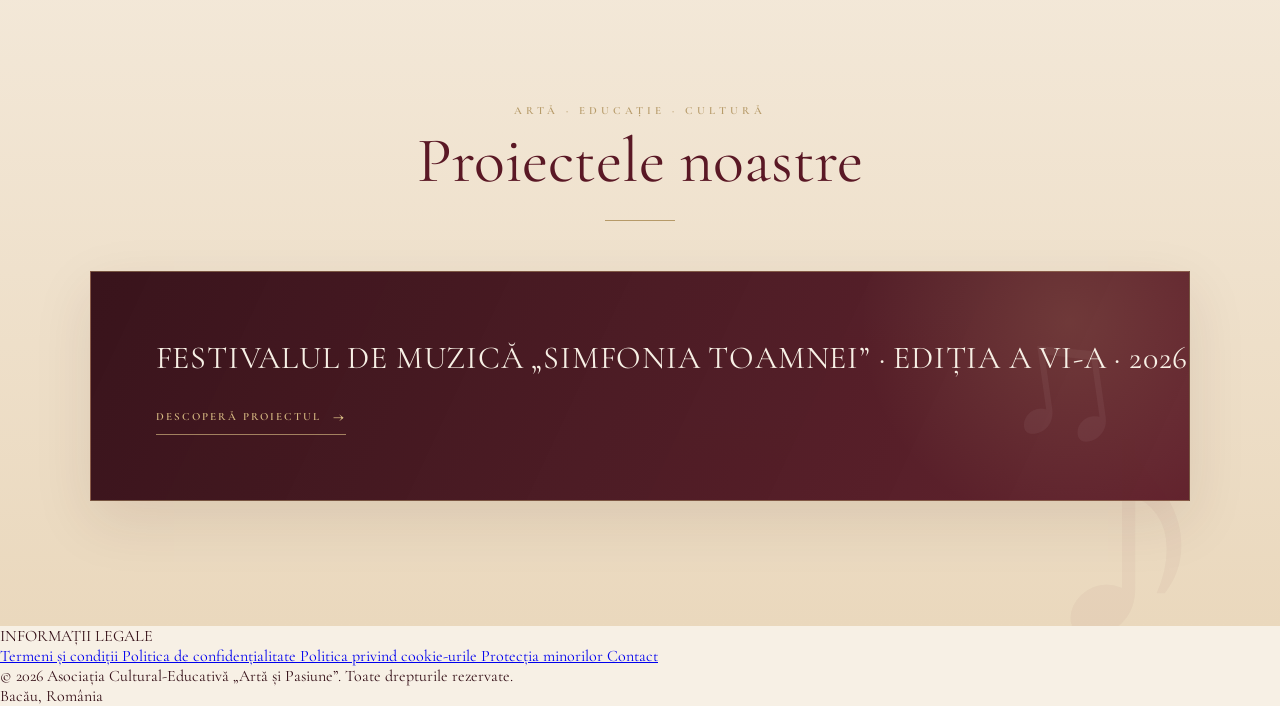
==== commit 561c2a03: "Add meta description and enhance HTML comments Added a meta description for SEO and improved comment" ====
--- a/index.html
+++ b/index.html
@@ -7,19 +7,28 @@
 
   <title>Artă și Pasiune | Asociația Cultural-Educativă</title>
 
+  <meta
+    name="description"
+    content="Asociația Cultural-Educativă Artă și Pasiune – cultură, educație, artă, sport și implicare în comunitate."
+  >
+
   <link rel="preconnect" href="https://fonts.googleapis.com">
   <link rel="preconnect" href="https://fonts.gstatic.com" crossorigin>
 
   <link
     href="https://fonts.googleapis.com/css2?family=Cormorant+Garamond:wght@400;500;600&display=swap"
-    rel="stylesheet">
+    rel="stylesheet"
+  >
 
   <link rel="stylesheet" href="css/style.css">
 </head>
 
+
 <body>
 
-  <!-- ==================== HERO ==================== -->
+  <!-- =====================================================
+       HERO
+       ===================================================== -->
 
   <header class="hero" id="acasa">
 
@@ -31,8 +40,10 @@
         <img
           src="Logo png.png"
           alt="Artă și Pasiune"
-          class="logo">
+          class="logo"
+        >
       </a>
+
 
       <div class="menu">
 
@@ -76,11 +87,16 @@
   </header>
 
 
-  <!-- ==================== DESPRE NOI ==================== -->
+  <!-- =====================================================
+       DESPRE NOI
+       ===================================================== -->
 
   <section class="about" id="despre-noi">
 
     <div class="about-container">
+
+
+      <!-- TEXT -->
 
       <div class="about-content">
 
@@ -103,6 +119,7 @@
           experiențe cu valoare pentru comunitate.
         </p>
 
+
         <p>
           Activitatea Asociației reunește cultura, educația, arta,
           sportul și implicarea socială, prin inițiative adresate
@@ -110,9 +127,12 @@
         </p>
 
 
+        <!-- TEXT EXTINS -->
+
         <div
           class="about-more"
-          id="about-more">
+          id="about-more"
+        >
 
           <p>
             Prin proiectele dezvoltate, ne propunem să creăm contexte
@@ -149,11 +169,14 @@
         </div>
 
 
+        <!-- BUTON -->
+
         <button
           class="read-more-btn"
           id="read-more-btn"
           type="button"
-          aria-expanded="false">
+          aria-expanded="false"
+        >
 
           <span>
             CITEȘTE MAI MULT
@@ -168,13 +191,16 @@
       </div>
 
 
+      <!-- IMAGINE -->
+
       <div class="about-visual">
 
         <div class="about-image-frame">
 
           <img
             src="imagini/despre-noi.png"
-            alt="Artă, educație, cultură și sport">
+            alt="Artă, educație, cultură și sport"
+          >
 
         </div>
 
@@ -185,11 +211,14 @@
   </section>
 
 
-  <!-- ==================== PROIECTE ==================== -->
+  <!-- =====================================================
+       PROIECTE
+       ===================================================== -->
 
   <section
     class="projects"
-    id="proiecte">
+    id="proiecte"
+  >
 
     <div class="projects-container">
 
@@ -208,11 +237,12 @@
       </div>
 
 
-      <!-- FESTIVALUL SIMFONIA TOAMNEI -->
+      <!-- SIMFONIA TOAMNEI -->
 
       <a
         href="proiecte/simfonia-toamnei/"
-        class="project-card">
+        class="project-card"
+      >
 
         <div class="project-content">
 
@@ -239,7 +269,82 @@
   </section>
 
 
-  <!-- ==================== SCRIPT ==================== -->
+  <!-- =====================================================
+       FOOTER INSTITUȚIONAL
+       ===================================================== -->
+
+  <footer class="main-footer">
+
+    <div class="footer-inner">
+
+
+      <!-- TITLU -->
+
+      <div class="footer-heading">
+
+        <span class="footer-label">
+          INFORMAȚII LEGALE
+        </span>
+
+      </div>
+
+
+      <!-- LINKURI -->
+
+      <nav
+        class="footer-links"
+        aria-label="Informații legale"
+      >
+
+        <a href="legal/termeni-si-conditii/">
+          Termeni și condiții
+        </a>
+
+        <a href="legal/confidentialitate/">
+          Politica de confidențialitate
+        </a>
+
+        <a href="legal/cookies/">
+          Politica privind cookie-urile
+        </a>
+
+        <a href="legal/protectia-minorilor/">
+          Protecția minorilor
+        </a>
+
+        <a href="contact/">
+          Contact
+        </a>
+
+      </nav>
+
+
+      <div class="footer-divider"></div>
+
+
+      <!-- COPYRIGHT -->
+
+      <div class="footer-bottom">
+
+        <p>
+          © 2026 Asociația Cultural-Educativă „Artă și Pasiune”.
+          Toate drepturile rezervate.
+        </p>
+
+        <p class="footer-location">
+          Bacău, România
+        </p>
+
+      </div>
+
+    </div>
+
+  </footer>
+
+
+  <!-- =====================================================
+       SCRIPT — CITEȘTE MAI MULT
+       ===================================================== -->
 
   <script>
 
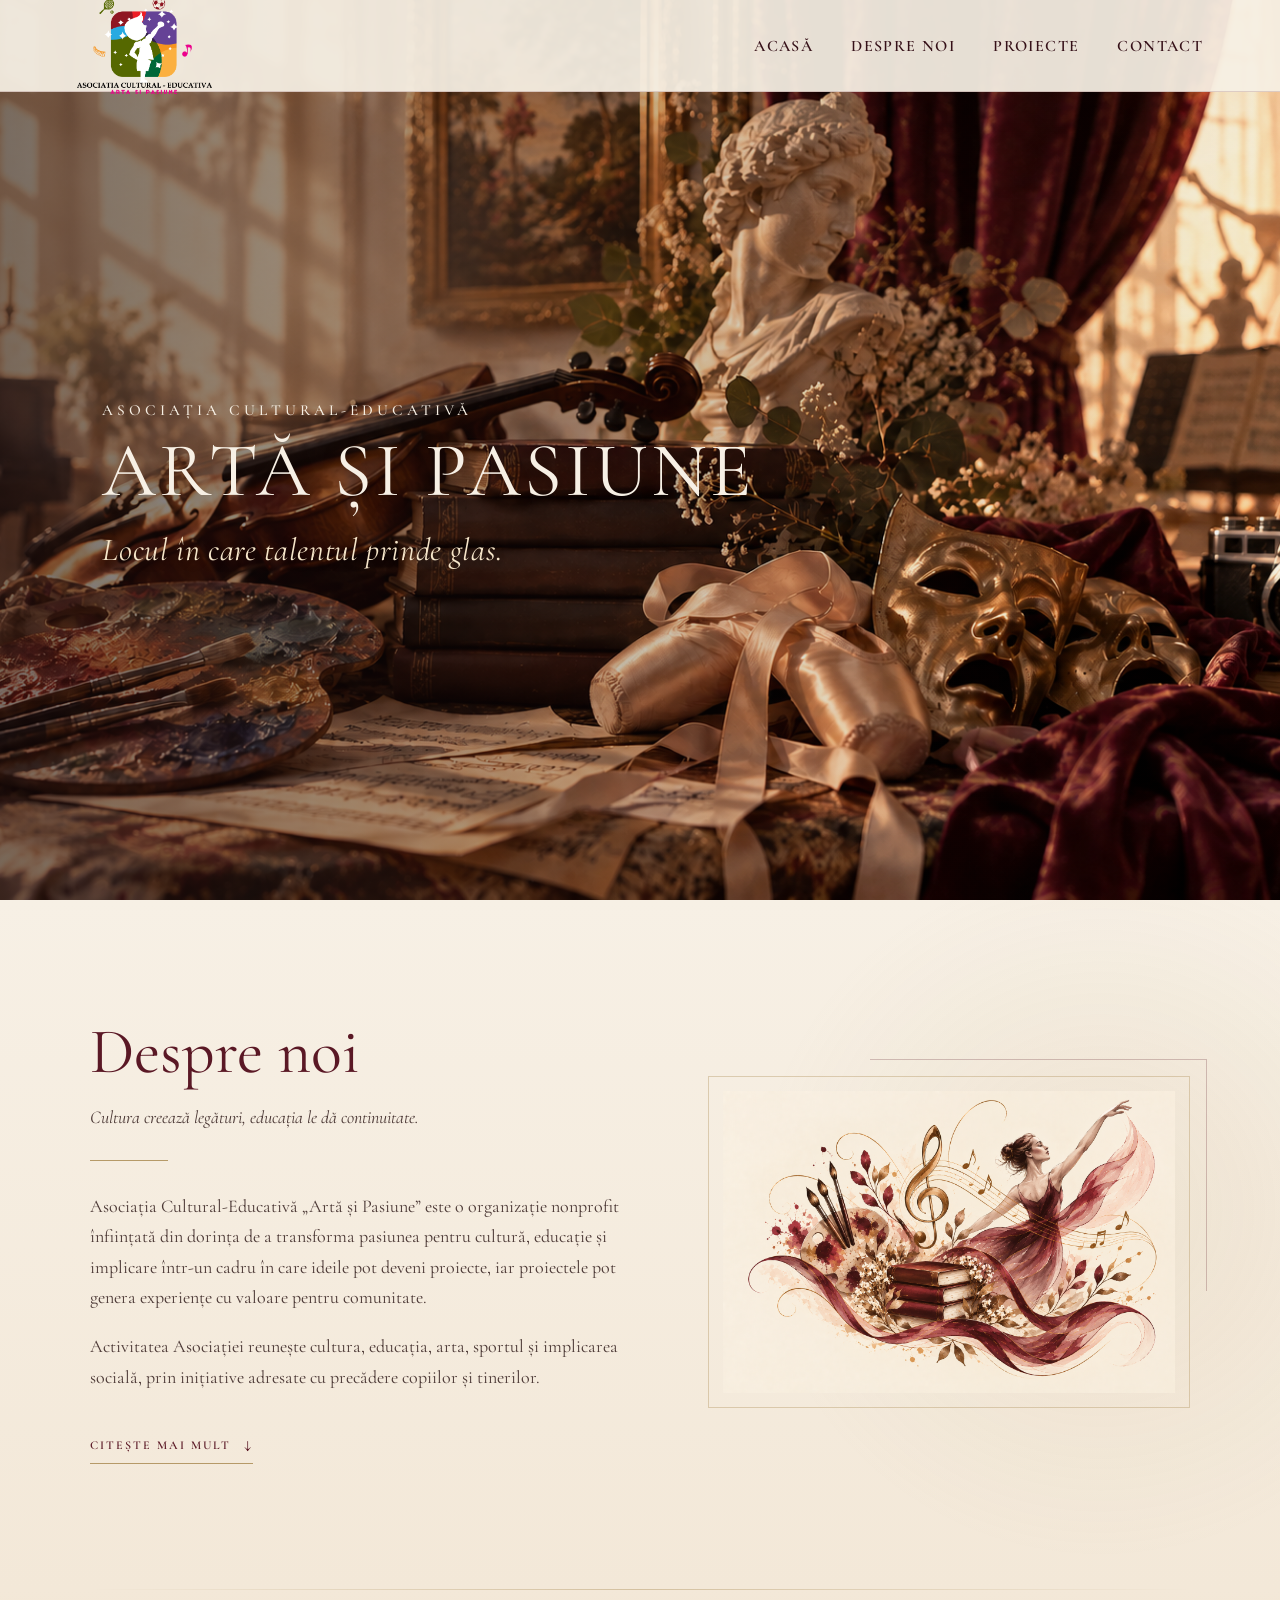
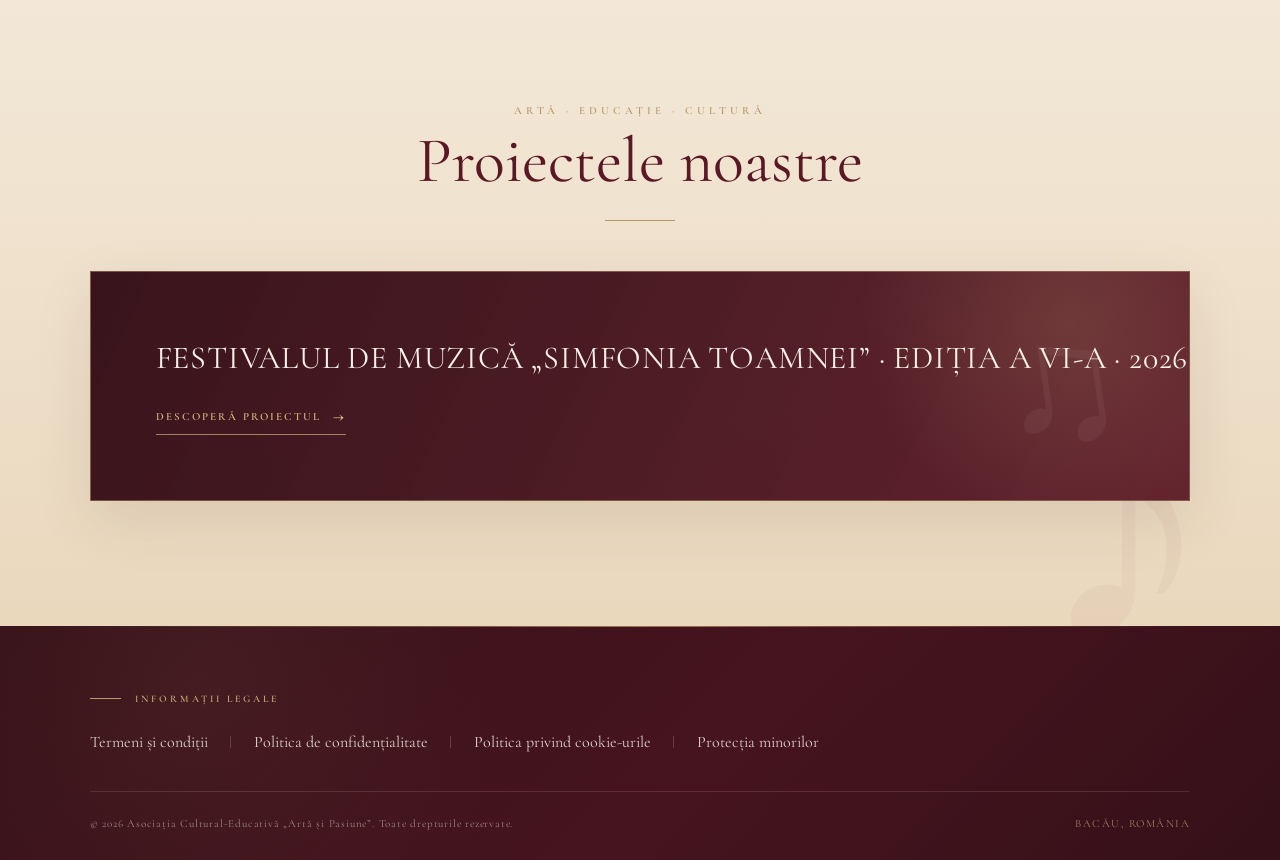
==== commit af1910f7: "Refactor comments in index.html for clarity Updated comments for sections in index.html to be more c" ====
--- a/index.html
+++ b/index.html
@@ -26,9 +26,7 @@
 
 <body>
 
-  <!-- =====================================================
-       HERO
-       ===================================================== -->
+  <!-- ==================== HERO ==================== -->
 
   <header class="hero" id="acasa">
 
@@ -44,7 +42,6 @@
         >
       </a>
 
-
       <div class="menu">
 
         <a href="#acasa">
@@ -87,16 +84,11 @@
   </header>
 
 
-  <!-- =====================================================
-       DESPRE NOI
-       ===================================================== -->
+  <!-- ==================== DESPRE NOI ==================== -->
 
   <section class="about" id="despre-noi">
 
     <div class="about-container">
-
-
-      <!-- TEXT -->
 
       <div class="about-content">
 
@@ -109,7 +101,6 @@
         </p>
 
         <div class="about-line"></div>
-
 
         <p>
           Asociația Cultural-Educativă „Artă și Pasiune” este o
@@ -119,15 +110,12 @@
           experiențe cu valoare pentru comunitate.
         </p>
 
-
         <p>
           Activitatea Asociației reunește cultura, educația, arta,
           sportul și implicarea socială, prin inițiative adresate
           cu precădere copiilor și tinerilor.
         </p>
 
-
-        <!-- TEXT EXTINS -->
 
         <div
           class="about-more"
@@ -169,8 +157,6 @@
         </div>
 
 
-        <!-- BUTON -->
-
         <button
           class="read-more-btn"
           id="read-more-btn"
@@ -191,8 +177,6 @@
       </div>
 
 
-      <!-- IMAGINE -->
-
       <div class="about-visual">
 
         <div class="about-image-frame">
@@ -211,9 +195,7 @@
   </section>
 
 
-  <!-- =====================================================
-       PROIECTE
-       ===================================================== -->
+  <!-- ==================== PROIECTE ==================== -->
 
   <section
     class="projects"
@@ -237,8 +219,6 @@
       </div>
 
 
-      <!-- SIMFONIA TOAMNEI -->
-
       <a
         href="proiecte/simfonia-toamnei/"
         class="project-card"
@@ -269,16 +249,11 @@
   </section>
 
 
-  <!-- =====================================================
-       FOOTER INSTITUȚIONAL
-       ===================================================== -->
+  <!-- ==================== FOOTER ==================== -->
 
   <footer class="main-footer">
 
     <div class="footer-inner">
-
-
-      <!-- TITLU -->
 
       <div class="footer-heading">
 
@@ -288,8 +263,6 @@
 
       </div>
 
-
-      <!-- LINKURI -->
 
       <nav
         class="footer-links"
@@ -312,17 +285,11 @@
           Protecția minorilor
         </a>
 
-        <a href="contact/">
-          Contact
-        </a>
-
       </nav>
 
 
       <div class="footer-divider"></div>
 
-
-      <!-- COPYRIGHT -->
 
       <div class="footer-bottom">
 
@@ -342,9 +309,7 @@
   </footer>
 
 
-  <!-- =====================================================
-       SCRIPT — CITEȘTE MAI MULT
-       ===================================================== -->
+  <!-- ==================== SCRIPT ==================== -->
 
   <script>
 
@@ -361,13 +326,11 @@
 
         const isOpen =
           aboutMore.classList.toggle("open");
-
 
         readMoreButton.setAttribute(
           "aria-expanded",
           isOpen
         );
-
 
         readMoreButton
           .querySelector("span:first-child")
@@ -376,7 +339,6 @@
             ? "ARATĂ MAI PUȚIN"
             : "CITEȘTE MAI MULT";
 
-
         readMoreButton
           .querySelector(".read-arrow")
           .textContent =
--- a/css/style.css
+++ b/css/style.css
@@ -878,3 +878,294 @@
   }
 
 }
+/* ==========================================================
+   FOOTER INSTITUȚIONAL
+   ========================================================== */
+
+.main-footer {
+  position: relative;
+  width: 100%;
+
+  padding: 58px 7% 30px;
+
+  background:
+    radial-gradient(
+      circle at 15% 20%,
+      rgba(182, 154, 104, 0.08),
+      transparent 30%
+    ),
+    linear-gradient(
+      135deg,
+      #351018 0%,
+      #46141f 55%,
+      #351018 100%
+    );
+
+  color: rgba(247, 240, 229, 0.78);
+
+  overflow: hidden;
+}
+
+
+/* linie aurie foarte fină sus */
+
+.main-footer::before {
+  content: "";
+
+  position: absolute;
+
+  top: 0;
+  left: 50%;
+
+  width: 86%;
+  height: 1px;
+
+  transform: translateX(-50%);
+
+  background:
+    linear-gradient(
+      90deg,
+      transparent,
+      rgba(182, 154, 104, 0.75),
+      transparent
+    );
+}
+
+
+.footer-inner {
+  width: min(100%, 1250px);
+  margin: 0 auto;
+}
+
+
+/* ==================== TITLU ==================== */
+
+.footer-heading {
+  margin-bottom: 27px;
+}
+
+
+.footer-label {
+  display: inline-flex;
+  align-items: center;
+  gap: 14px;
+
+  color: #c6aa77;
+
+  font-size: 10px;
+  font-weight: 600;
+
+  letter-spacing: 3px;
+}
+
+
+.footer-label::before {
+  content: "";
+
+  width: 31px;
+  height: 1px;
+
+  background: #b69a68;
+}
+
+
+/* ==================== LINKURI ==================== */
+
+.footer-links {
+  display: flex;
+  align-items: center;
+  flex-wrap: wrap;
+
+  gap: 13px 0;
+}
+
+
+.footer-links a {
+  position: relative;
+
+  padding: 0 23px;
+
+  color: rgba(247, 240, 229, 0.86);
+
+  text-decoration: none;
+
+  font-family:
+    "Cormorant Garamond",
+    Georgia,
+    serif;
+
+  font-size: 16px;
+  font-weight: 400;
+
+  transition:
+    color 0.25s ease;
+}
+
+
+/* primul link fără spațiu în stânga */
+
+.footer-links a:first-child {
+  padding-left: 0;
+}
+
+
+/* separatoare */
+
+.footer-links a:not(:last-child)::after {
+  content: "";
+
+  position: absolute;
+
+  right: 0;
+  top: 50%;
+
+  width: 1px;
+  height: 12px;
+
+  transform: translateY(-50%);
+
+  background:
+    rgba(182, 154, 104, 0.32);
+}
+
+
+/* underline elegant */
+
+.footer-links a::before {
+  content: "";
+
+  position: absolute;
+
+  left: 23px;
+  bottom: -7px;
+
+  width: 0;
+  height: 1px;
+
+  background: #c6aa77;
+
+  transition: width 0.3s ease;
+}
+
+
+.footer-links a:first-child::before {
+  left: 0;
+}
+
+
+.footer-links a:hover {
+  color: #ffffff;
+}
+
+
+.footer-links a:hover::before {
+  width: calc(100% - 46px);
+}
+
+
+.footer-links a:first-child:hover::before {
+  width: calc(100% - 23px);
+}
+
+
+/* ==================== LINIE ==================== */
+
+.footer-divider {
+  width: 100%;
+  height: 1px;
+
+  margin: 39px 0 25px;
+
+  background:
+    rgba(247, 240, 229, 0.12);
+}
+
+
+/* ==================== COPYRIGHT ==================== */
+
+.footer-bottom {
+  display: flex;
+  align-items: center;
+  justify-content: space-between;
+
+  gap: 30px;
+
+  color:
+    rgba(247, 240, 229, 0.52);
+
+  font-size: 11px;
+
+  letter-spacing: 0.8px;
+}
+
+
+.footer-location {
+  white-space: nowrap;
+
+  color:
+    rgba(198, 170, 119, 0.72);
+
+  text-transform: uppercase;
+
+  letter-spacing: 1.5px;
+}
+
+
+/* ==========================================================
+   TELEFON / TABLETĂ
+   ========================================================== */
+
+@media (max-width: 800px) {
+
+  .main-footer {
+    padding:
+      48px 7% 28px;
+  }
+
+
+  .footer-links {
+    flex-direction: column;
+    align-items: flex-start;
+
+    gap: 14px;
+  }
+
+
+  .footer-links a {
+    padding: 0;
+  }
+
+
+  .footer-links a:not(:last-child)::after {
+    display: none;
+  }
+
+
+  .footer-links a::before,
+  .footer-links a:first-child::before {
+    left: 0;
+  }
+
+
+  .footer-links a:hover::before,
+  .footer-links a:first-child:hover::before {
+    width: 100%;
+  }
+
+
+  .footer-divider {
+    margin:
+      32px 0 22px;
+  }
+
+
+  .footer-bottom {
+    flex-direction: column;
+    align-items: flex-start;
+
+    gap: 9px;
+
+    line-height: 1.5;
+  }
+
+}
